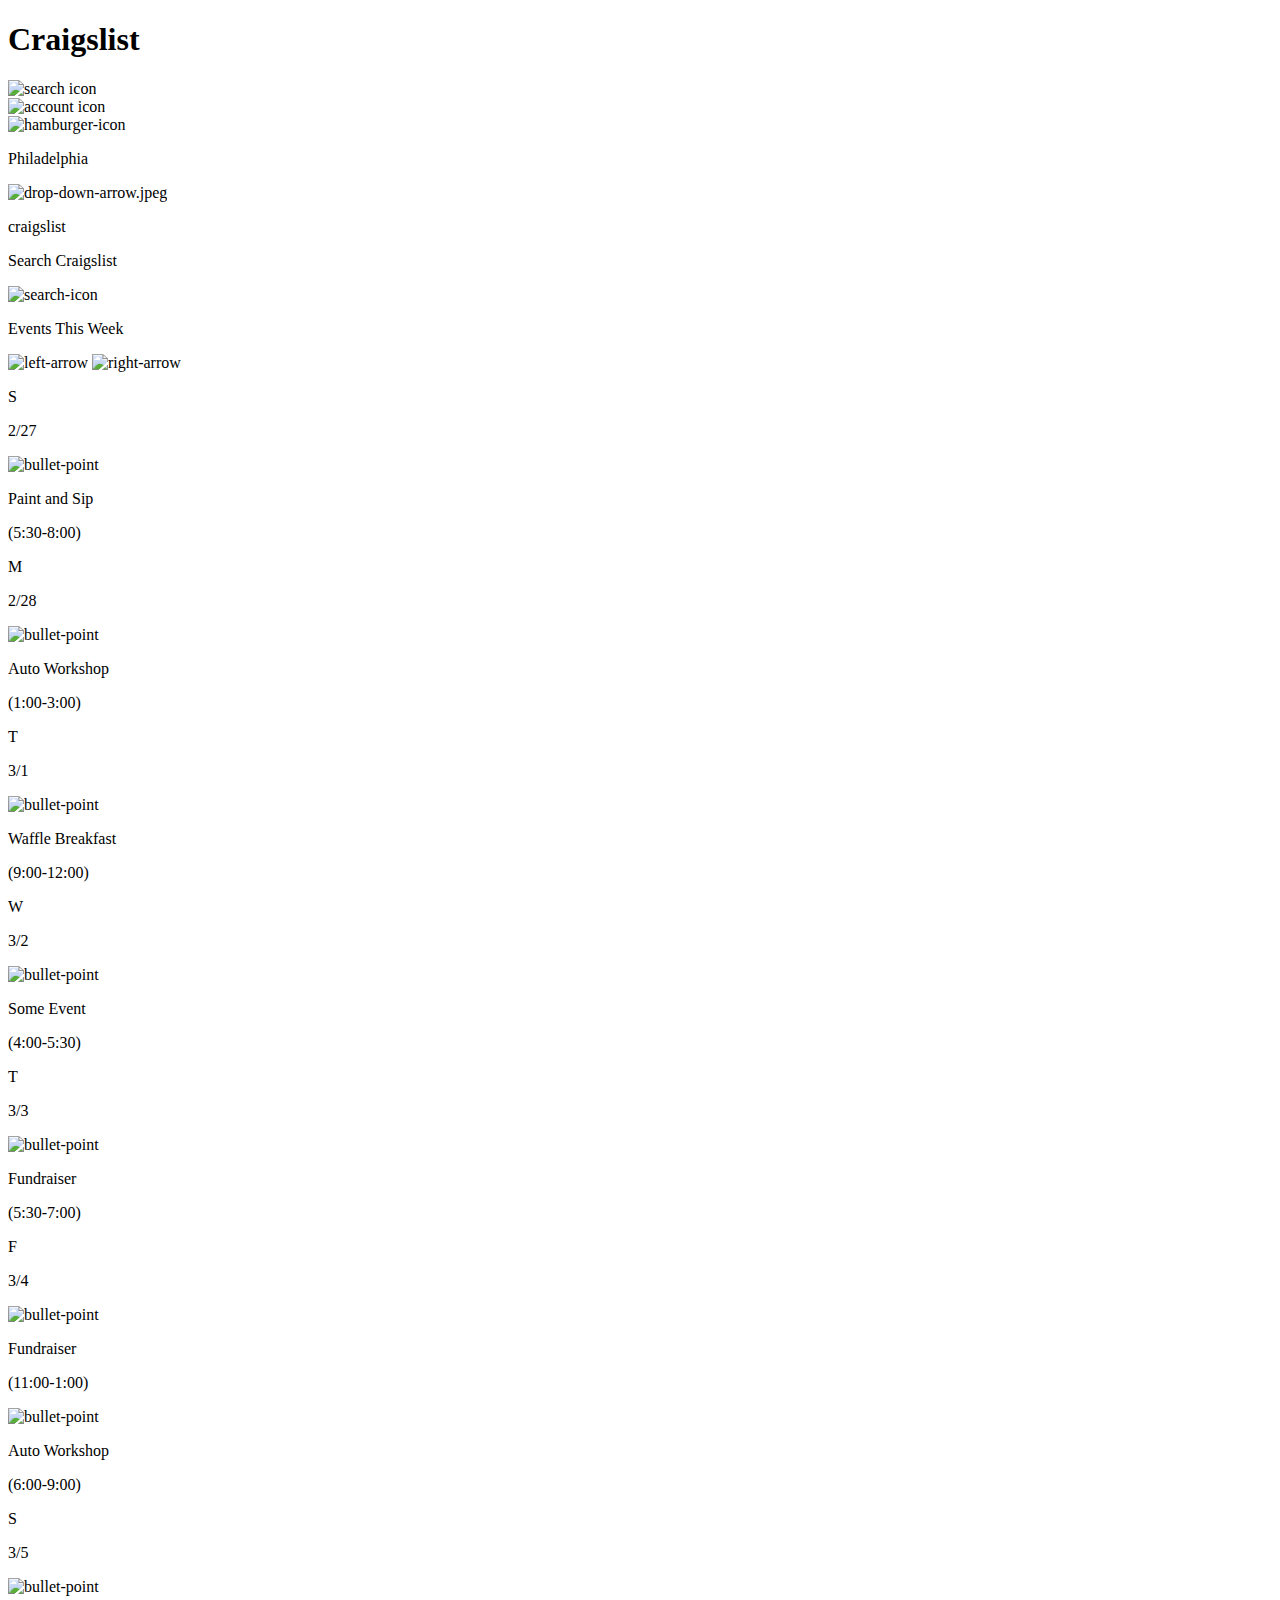
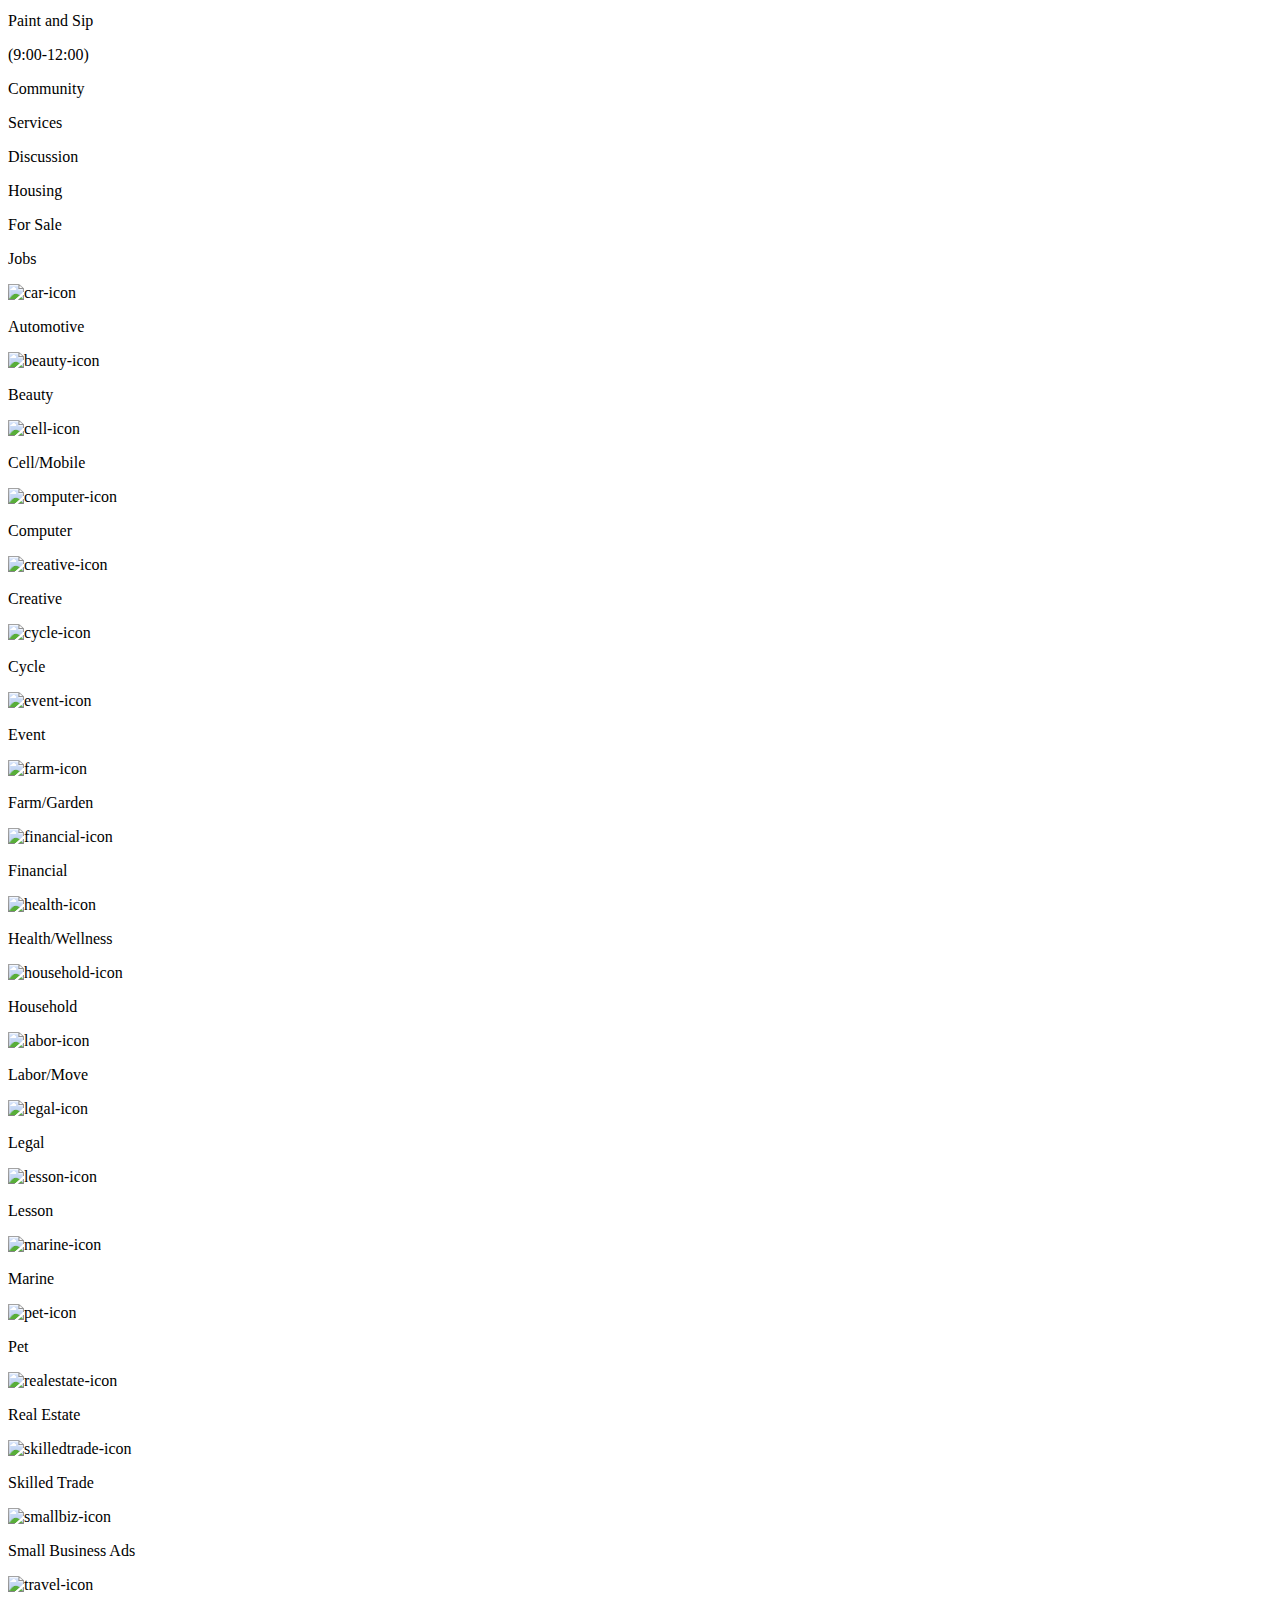
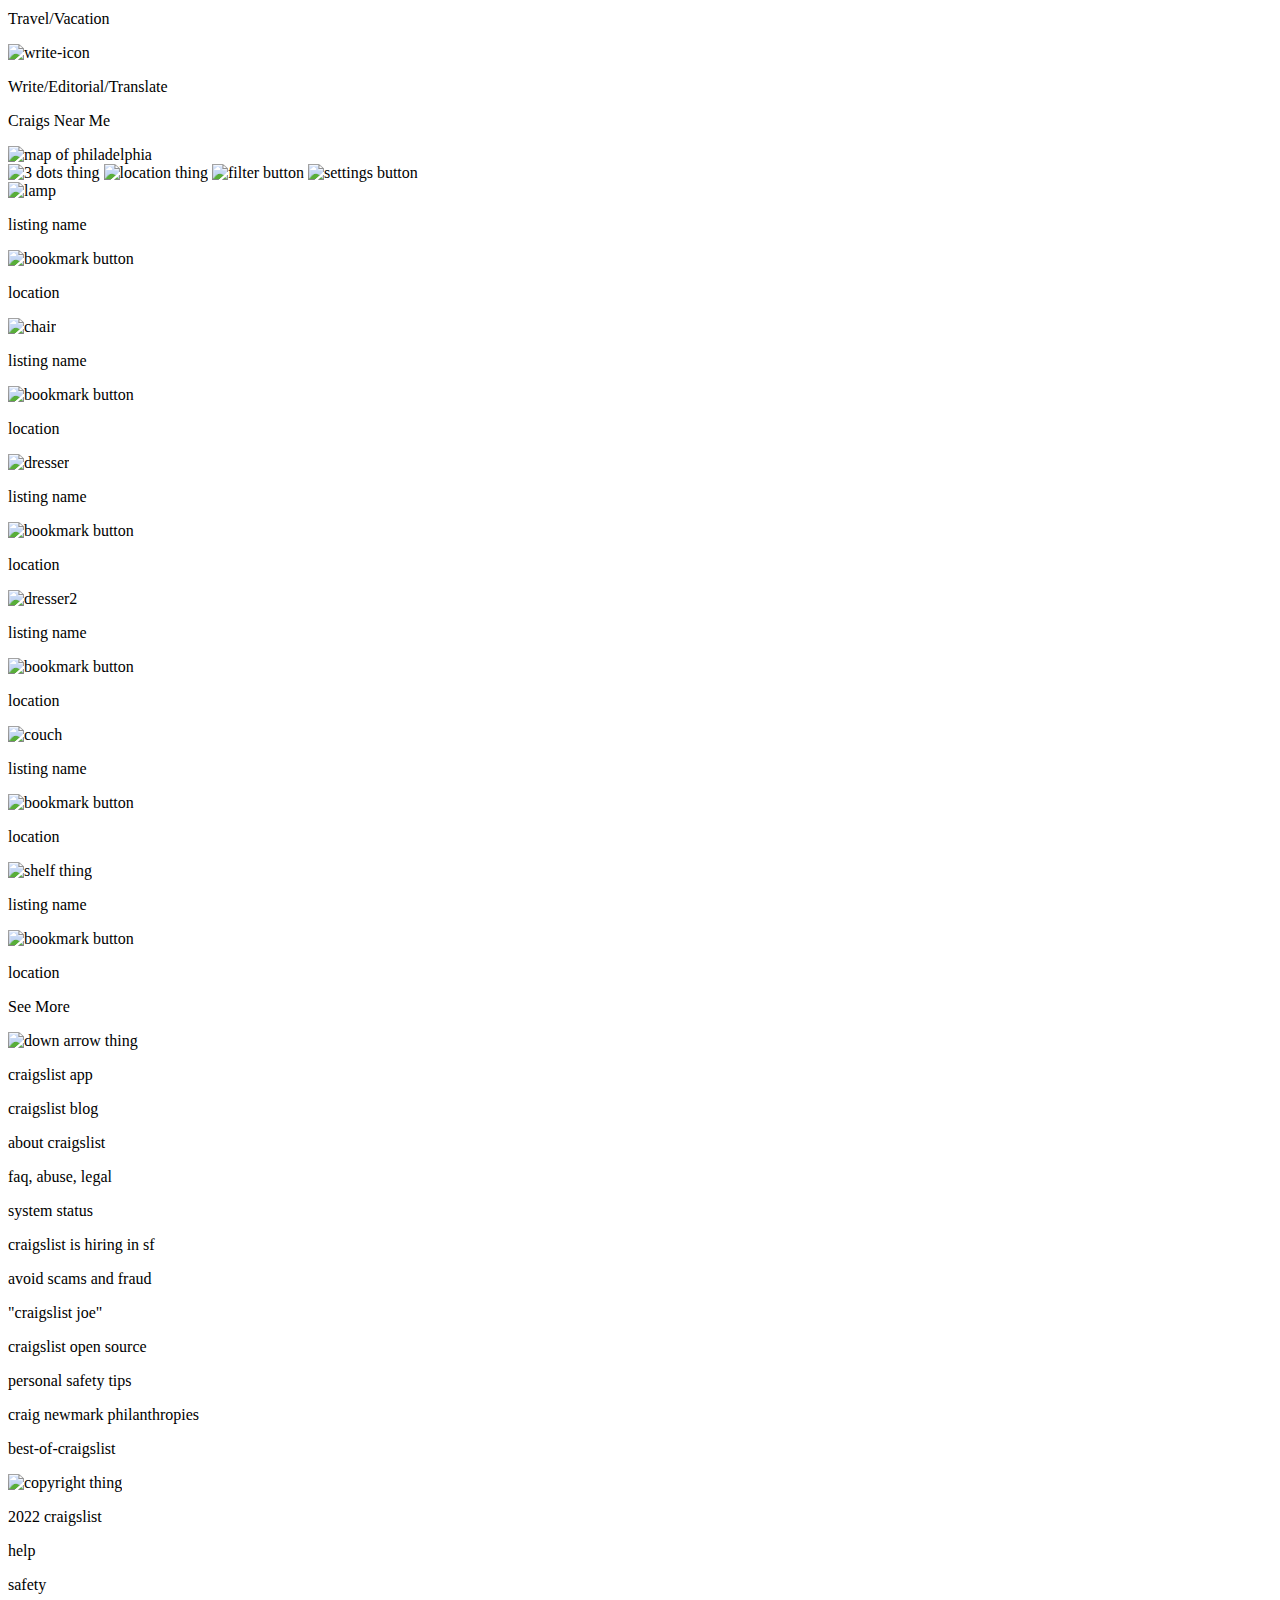
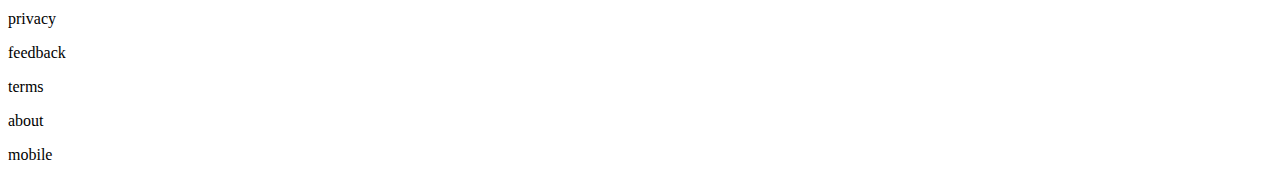
==== dev/index.html @ 3b4d0c48 "img additions" ====
<!doctype html>
<html lang="en">

  <head>
    <meta charset="UTF-8">
    <meta name="viewport" content="width=device-width, initial-scale=1.0">
    <meta http-equiv="X-UA-Compatible" content="ie=edge">
    <link rel="stylesheet" href="css/styles.css">
    <title>craigslist reskin</title>
  </head>

  <body>

    <div class="header/navbar">

      <div class="title">
        <h1>Craigslist</h1>
      </div>

      <div class="search-icon">
        <img src="img/search-icon.png" title="search icon">
      </div>

      <div class="account-icon">
        <img src="img/account-icon.png" title="account icon">
      </div>
      
      <div class="hamburger-icon">
        <img src="img/hamburger-icon.png" title="hamburger-icon">
      </div>
      

    </div>
    
    <div class="hero1">

      <div class="location">
        <p>Philadelphia</p>
        <img src="img/drop-down-arrow.png" title="drop-down-arrow.jpeg">
      </div>

      <div class="title">
        <p>craigslist</p>
      </div>

      <div class="search-bar">
        <p>Search Craigslist</p>
        <img src="img/search-icon.png" title="search-icon">
      </div>

    </div>

    <div class="calender">

      <div class="calender-title">
        <p>Events This Week</p>
        <img src="img/left-arrow.png" title="left-arrow">
        <img src="img/right-arrow.png" title="right-arrow">
      </div>

      <div class="actual-calender">

        <div class="sunday">
          <div class="day1">
            <p>S</p>
            <p>2/27</p>
          </div>
          <div class="paint">
            <img src="img/bullet-point.png" title="bullet-point">
            <p>Paint and Sip</p>
            <p>(5:30-8:00)</p>
          </div>
        </div>

        <div class="monday">
          <div class="day2">
            <p>M</p>
            <p>2/28</p>
          </div>
          <div class="auto">
            <img src="img/bullet-point.png" title="bullet-point">
            <p>Auto Workshop</p>
            <p>(1:00-3:00)</p>
          </div>
        </div>

        <div class="tuesday">
          <div class="day3">
            <p>T</p>
            <p>3/1</p>
          </div>
          <div class="waffle">
            <img src="img/bullet-point.png" title="bullet-point">
            <p>Waffle Breakfast</p>
            <p>(9:00-12:00)</p>
          </div>
        </div>

        <div class="wednesday">
          <div class="day4">
            <p>W</p>
            <p>3/2</p>
          </div>
          <div class="some">
            <img src="img/bullet-point.png" title="bullet-point">
            <p>Some Event</p>
            <p>(4:00-5:30)</p>
          </div>
        </div>

        <div class="thursday">
          <div class="day5">
            <p>T</p>
            <p>3/3</p>
          </div>
          <div class="fundraiser">
            <img src="img/bullet-point.png" title="bullet-point">
            <p>Fundraiser</p>
            <p>(5:30-7:00)</p>
          </div>
        </div>

        <div class="friday">
          <div class="day6">
            <p>F</p>
            <p>3/4</p>
          </div>
          <div class="fundraiser">
            <img src="img/bullet-point.png" title="bullet-point">
            <p>Fundraiser</p>
            <p>(11:00-1:00)</p>
          </div>
          <div class="auto">
            <img src="img/bullet-point.png" title="bullet-point">
            <p>Auto Workshop</p>
            <p>(6:00-9:00)</p>
          </div>
        </div>

        <div class="saturday">
          <div class="day7">
            <p>S</p>
            <p>3/5</p>
          </div>
          <div class="paint">
            <img src="img/bullet-point.png" title="bullet-point">
            <p>Paint and Sip</p>
            <p>(9:00-12:00)</p>
          </div>
        </div>

      </div>

      <div class="categories">

        <div class="heading">
          <div class="community">
            <p>Community</p>
          </div>
          <div class="services">
            <p>Services</p>
          </div>
          <div class="discussion">
            <p>Discussion</p>
          </div>
          <div class="housing">
            <p>Housing</p>
          </div>
          <div class="for-sale">
            <p>For Sale</p>
          </div>
          <div class="jobs">
            <p>Jobs</p>
          </div>
        </div>

        <div class="icons-r1">
          <div class="a1">
            <img src="img/car-icon.png" title="car-icon">
            <p>Automotive</p>
          </div>
          <div class="a2">
            <img src="img/beauty-icon.png" title="beauty-icon">
            <p>Beauty</p>
          </div>
          <div class="a3">
            <img src="img/cell-icon.png" title="cell-icon">
            <p>Cell/Mobile</p>
          </div>
          <div class="a4">
            <img src="img/computer-icon.png" title="computer-icon">
            <p>Computer</p>
          </div>
        </div>

        <div class="icons-r2">
          <div class="b1">
            <img src="img/creative-icon.png" title="creative-icon">
            <p>Creative</p>
          </div>
          <div class="b2">
            <img src="img/cycle-icon.png" title="cycle-icon">
            <p>Cycle</p>
          </div>
          <div class="b3">
            <img src="img/event-icon.png" title="event-icon">
            <p>Event</p>
          </div>
          <div class="b4">
            <img src="img/farm-icon.png" title="farm-icon">
            <p>Farm/Garden</p>
          </div>
        </div>

        <div class="icons-r3">
          <div class="c1">
            <img src="img/financial-icon.png" title="financial-icon">
            <p>Financial</p>
          </div>
          <div class="c2">
            <img src="img/health-icon.png" title="health-icon">
            <p>Health/Wellness</p>
          </div>
          <div class="c3">
            <img src="img/household-icon.png" title="household-icon">
            <p>Household</p>
          </div>
          <div class="c4">
            <img src="img/labor-icon.png" title="labor-icon">
            <p>Labor/Move</p>
          </div>
        </div>

        <div class="icons-r4">
          <div class="d1">
            <img src="img/legal-icon.png" title="legal-icon">
            <p>Legal</p>
          </div>
          <div class="d2">
            <img src="img/lesson-icon.png" title="lesson-icon">
            <p>Lesson</p>
          </div>
          <div class="d3">
            <img src="img/marine-icon.png" title="marine-icon">
            <p>Marine</p>
          </div>
          <div class="d4">
            <img src="img/pet-icon.png" title="pet-icon">
            <p>Pet</p>
          </div>
        </div>

        <div class="icons-r5">
          <div class="e1">
            <img src="img/realestate-icon.png" title="realestate-icon">
            <p>Real Estate</p>
          </div>
          <div class="e2">
            <img src="img/skilledtrade-icon.png" title="skilledtrade-icon">
            <p>Skilled Trade</p>
          </div>
          <div class="e3">
            <img src="img/smallbiz-icon.png" title="smallbiz-icon">
            <p>Small Business Ads</p>
          </div>
          <div class="e4">
            <img src="img/travel-icon.png" title="travel-icon">
            <p>Travel/Vacation</p>
          </div>
        </div>

        <div class="icons-r6">
          <div class="f1">
            <img src="img/write-icon.png" title="write-icon">
            <p>Write/Editorial/Translate</p>
          </div>
        </div>
  
      </div>

    </div>

    <div class="craigs">

      <div class="craig-header">
        <p>Craigs Near Me</p>
      </div>

      <div class="map">
        <div class="map-img">
          <img src="img/map.png" title="map of philadelphia">
        </div>
        <div class="map-buttons">
          <img src="img/3-dots.jpeg" title="3 dots thing">
          <img src="img/location-thing.jpeg" title="location thing">
          <img src="img/filter-button.jpeg" title="filter button">
          <img src="img/settings-button.jpeg" title="settings button">
        </div>
      </div>

      <div class="listings">

        <div class="lamp">
          <div class="lamp-image">
            <img src="img/lamp.png" title="lamp">
          </div>
          <div class="lamp-info">
            <p>listing name</p>
            <img src="img/bookmark.png" title="bookmark button">
            <p>location</p>
          </div>
        </div>

        <div class="chair">
          <div class="chair-image">
            <img src="img/chair.png" title="chair">
          </div>
          <div class="chair-info">
            <p>listing name</p>
            <img src="img/bookmark.png" title="bookmark button">
            <p>location</p>
          </div>
        </div>
        
        <div class="dresser">
          <div class="dresser-image">
            <img src="img/dresser.png" title="dresser">
          </div>
          <div class="dresser-info">
            <p>listing name</p>
            <img src="img/bookmark.png" title="bookmark button">
            <p>location</p>
          </div>
        </div>

        <div class="dresser2">
          <div class="dresser2-image">
            <img src="img/dresser2.png" title="dresser2">
          </div>
          <div class="dresser2-info">
            <p>listing name</p>
            <img src="img/bookmark.png" title="bookmark button">
            <p>location</p>
          </div>
        </div>

        <div class="couch">
          <div class="couch-image">
            <img src="img/couch.png" title="couch">
          </div>
          <div class="couch-info">
            <p>listing name</p>
            <img src="img/bookmark.png" title="bookmark button">
            <p>location</p>
          </div>
        </div>

        <div class="shelf-thing">
          <div class="shelf-image">
            <img src="img/shelf.png" title="shelf thing">
          </div>
          <div class="lamp-info">
            <p>listing name</p>
            <img src="img/bookmark.png" title="bookmark button">
            <p>location</p>
          </div>
        </div>
      </div>

      <div class="see-more-bundle">
        <div class="see-more">
          <p>See More</p>
        </div>
        <div class="down-arrow">
          <img src="img/down-arrow.png" title="down arrow thing">
        </div>
      </div>
        
    </div>

    <footer>

      <div class="blue-lines">
        <div class="blue-line">
          
        </div>
        <div class="darker-blue-line">

        </div>
      </div>

      <div class="footer-links">
        <div class="a1">
          <p>craigslist app</p>
        </div>
          
        <div class="a2">
          <p>craigslist blog</p>
        </div>
          
        <div class="a3">
          <p>about craigslist</p>
        </div>
          
        <div class="b1">
          <p>faq, abuse, legal</p>
        </div>
          
        <div class="b2">
          <p>system status</p>
        </div>
          
        <div class="b3">
          <p>craigslist is hiring in sf</p>
        </div>

        <div class="c1">
          <p>avoid scams and fraud</p>
        </div>

        <div class="c2">
          <p>"craigslist joe"</p>
        </div>

        <div class="c3">
          <p>craigslist open source</p>
        </div>

        <div class="d1">
          <p>personal safety tips</p>
        </div>

        <div class="d2">
          <p>craig newmark philanthropies</p>
        </div>

        <div class="d3">
          <p>best-of-craigslist</p>
        </div>
      </div>

      <div class="light-blue-line">

      </div>

      <div class="bottom-stuff">
        <div class="copyright thing">
          <div class="a">
            <img src="img/copyright.jpeg" title="copyright thing">
            <p>2022 craigslist</p>
            <p>help</p>
            <p>safety</p>
            <p>privacy</p>
          </div>
         
          <div class="b">
            <p>feedback</p>
            <p>terms</p>
            <p>about</p>
            <p>mobile</p>
          </div>
        </div>
      </div>

    </footer>

    <script src="js/scripts-min.js"></script>
  </body>
</html>
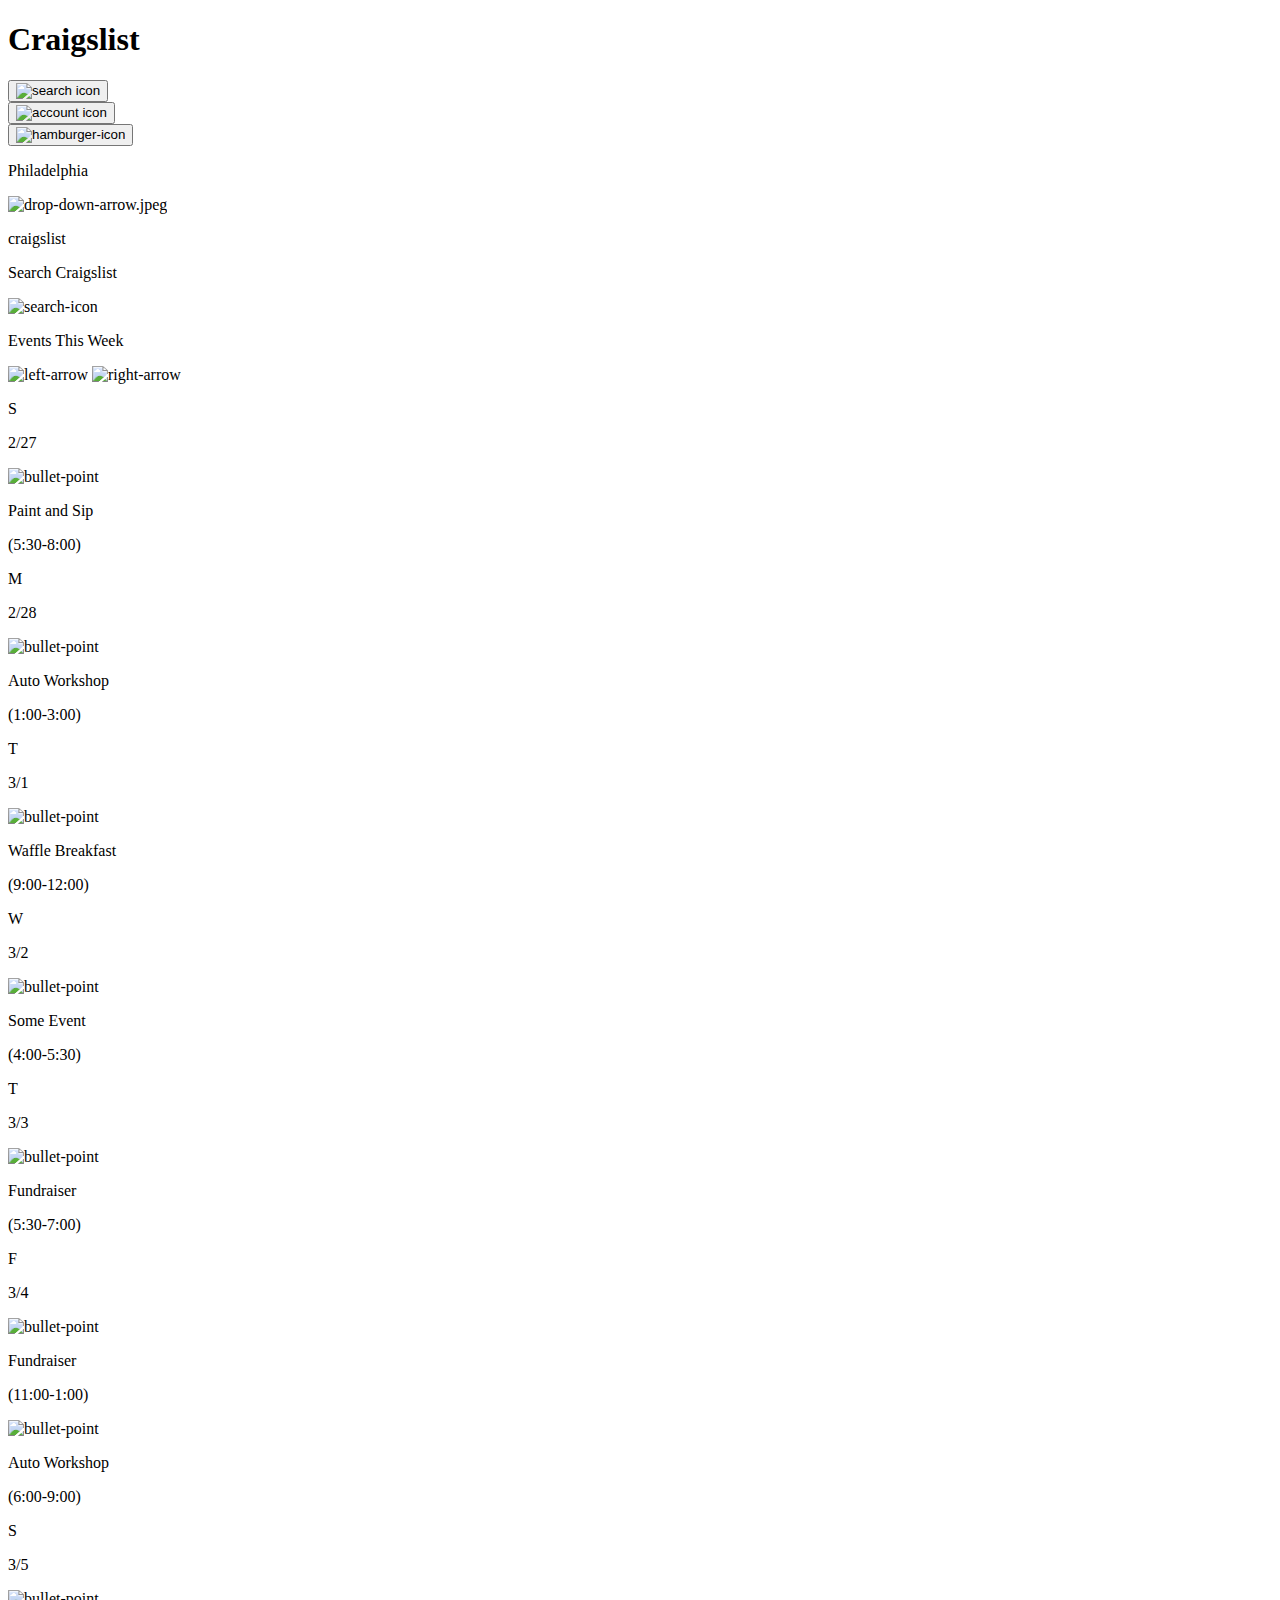
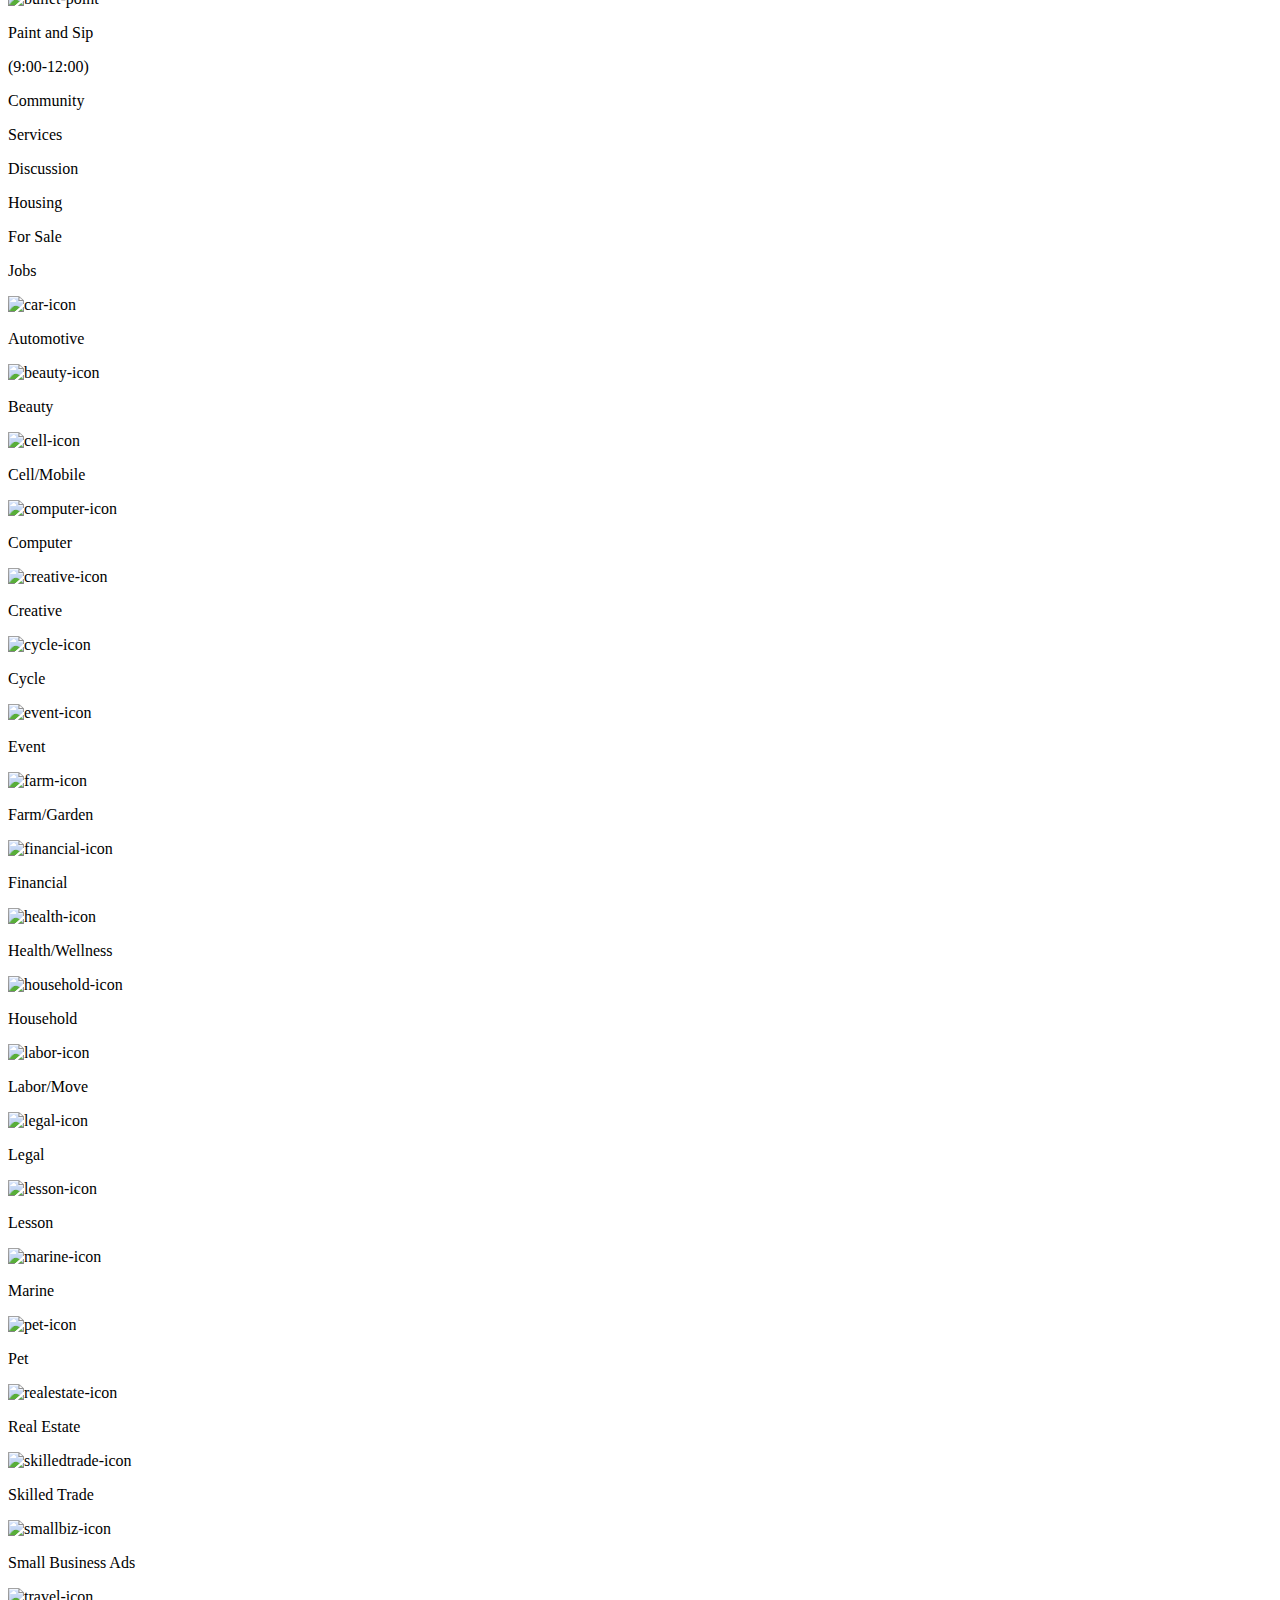
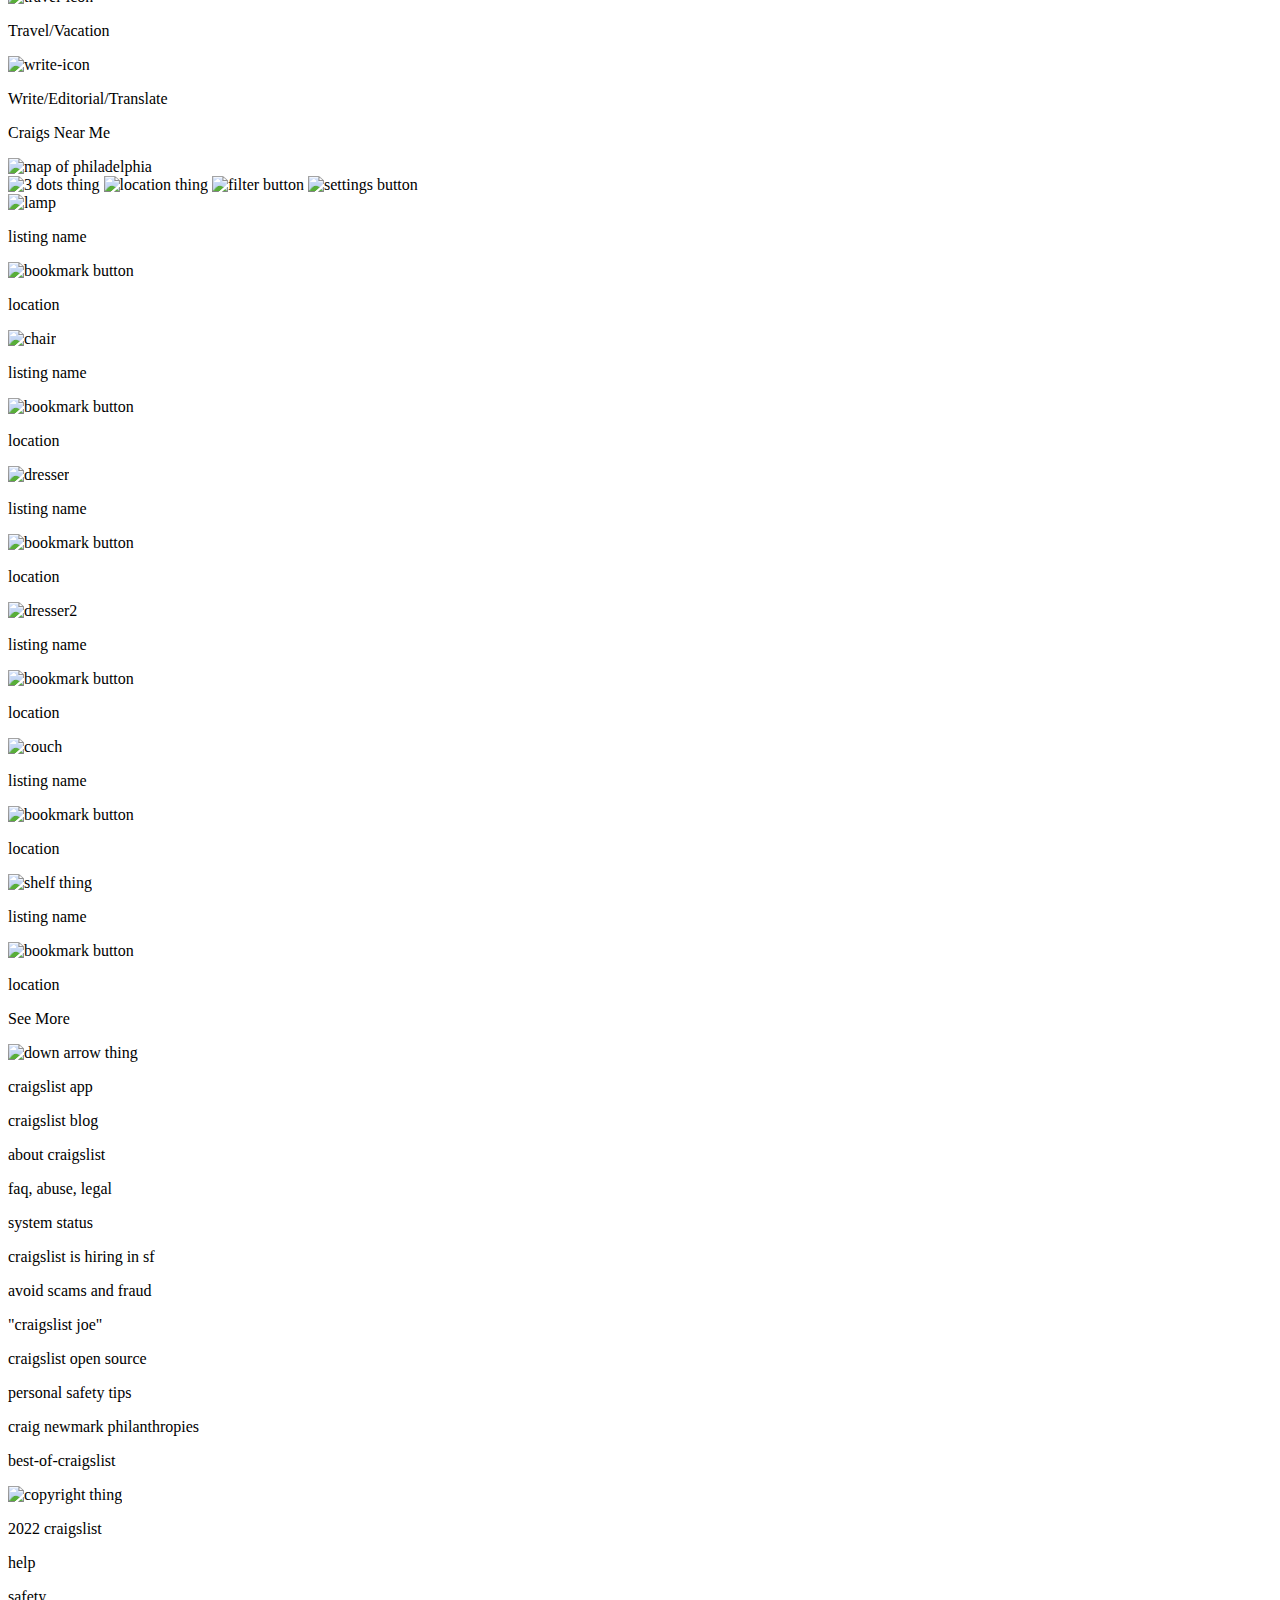
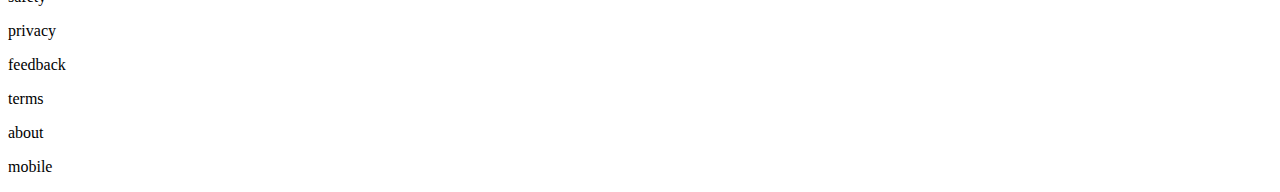
==== commit e3184679: "grid-start" ====
--- a/dev/index.html
+++ b/dev/index.html
@@ -5,38 +5,50 @@
     <meta charset="UTF-8">
     <meta name="viewport" content="width=device-width, initial-scale=1.0">
     <meta http-equiv="X-UA-Compatible" content="ie=edge">
+    <link rel="preconnect" href="https://fonts.googleapis.com"> 
+    <link rel="preconnect" href="https://fonts.gstatic.com" crossorigin> 
+    <link href="https://fonts.googleapis.com/css2?family=Tinos:ital,wght@0,400;0,700;1,400;1,700&display=swap" rel="stylesheet">
     <link rel="stylesheet" href="css/styles.css">
     <title>craigslist reskin</title>
   </head>
 
   <body>
 
-    <div class="header/navbar">
-
-      <div class="title">
+    <div id="header-navbar">
+
+      <div id="title">
         <h1>Craigslist</h1>
       </div>
 
-      <div class="search-icon">
-        <img src="img/search-icon.png" title="search icon">
-      </div>
-
-      <div class="account-icon">
-        <img src="img/account-icon.png" title="account icon">
-      </div>
-      
-      <div class="hamburger-icon">
-        <img src="img/hamburger-icon.png" title="hamburger-icon">
-      </div>
-      
+      <div class="header-buttons">
+        <div class="search">
+          <button class="seabutton">
+            <img src="img/search-icon.png" title="search icon">
+          </button>
+        </div>
+
+        <div class="account">
+          <button class="accbutton">
+            <img src="img/account-icon.png" title="account icon">
+          </button>
+        </div>
+        
+        <div class="hamburger">
+          <button class="hambutton">
+            <img src="img/hamburger-icon.png" title="hamburger-icon">
+          </button>
+        </div>
+      </div>
 
     </div>
-    
-    <div class="hero1">
-
-      <div class="location">
-        <p>Philadelphia</p>
-        <img src="img/drop-down-arrow.png" title="drop-down-arrow.jpeg">
+
+    <div id="hero1">
+
+      <div id="locations-dropdown">
+        <div class="location">
+          <p>Philadelphia</p>
+          <img src="img/drop-down-arrow.png" title="drop-down-arrow.jpeg">
+        </div>
       </div>
 
       <div class="title">
@@ -44,8 +56,10 @@
       </div>
 
       <div class="search-bar">
-        <p>Search Craigslist</p>
-        <img src="img/search-icon.png" title="search-icon">
+        <div class="search">
+          <p>Search Craigslist</p>
+          <img src="img/search-icon.png" title="search-icon">
+        </div>
       </div>
 
     </div>
@@ -151,135 +165,135 @@
 
       </div>
 
-      <div class="categories">
-
-        <div class="heading">
-          <div class="community">
-            <p>Community</p>
-          </div>
-          <div class="services">
-            <p>Services</p>
-          </div>
-          <div class="discussion">
-            <p>Discussion</p>
-          </div>
-          <div class="housing">
-            <p>Housing</p>
-          </div>
-          <div class="for-sale">
-            <p>For Sale</p>
-          </div>
-          <div class="jobs">
-            <p>Jobs</p>
-          </div>
-        </div>
-
-        <div class="icons-r1">
-          <div class="a1">
-            <img src="img/car-icon.png" title="car-icon">
-            <p>Automotive</p>
-          </div>
-          <div class="a2">
-            <img src="img/beauty-icon.png" title="beauty-icon">
-            <p>Beauty</p>
-          </div>
-          <div class="a3">
-            <img src="img/cell-icon.png" title="cell-icon">
-            <p>Cell/Mobile</p>
-          </div>
-          <div class="a4">
-            <img src="img/computer-icon.png" title="computer-icon">
-            <p>Computer</p>
-          </div>
-        </div>
-
-        <div class="icons-r2">
-          <div class="b1">
-            <img src="img/creative-icon.png" title="creative-icon">
-            <p>Creative</p>
-          </div>
-          <div class="b2">
-            <img src="img/cycle-icon.png" title="cycle-icon">
-            <p>Cycle</p>
-          </div>
-          <div class="b3">
-            <img src="img/event-icon.png" title="event-icon">
-            <p>Event</p>
-          </div>
-          <div class="b4">
-            <img src="img/farm-icon.png" title="farm-icon">
-            <p>Farm/Garden</p>
-          </div>
-        </div>
-
-        <div class="icons-r3">
-          <div class="c1">
-            <img src="img/financial-icon.png" title="financial-icon">
-            <p>Financial</p>
-          </div>
-          <div class="c2">
-            <img src="img/health-icon.png" title="health-icon">
-            <p>Health/Wellness</p>
-          </div>
-          <div class="c3">
-            <img src="img/household-icon.png" title="household-icon">
-            <p>Household</p>
-          </div>
-          <div class="c4">
-            <img src="img/labor-icon.png" title="labor-icon">
-            <p>Labor/Move</p>
-          </div>
-        </div>
-
-        <div class="icons-r4">
-          <div class="d1">
-            <img src="img/legal-icon.png" title="legal-icon">
-            <p>Legal</p>
-          </div>
-          <div class="d2">
-            <img src="img/lesson-icon.png" title="lesson-icon">
-            <p>Lesson</p>
-          </div>
-          <div class="d3">
-            <img src="img/marine-icon.png" title="marine-icon">
-            <p>Marine</p>
-          </div>
-          <div class="d4">
-            <img src="img/pet-icon.png" title="pet-icon">
-            <p>Pet</p>
-          </div>
-        </div>
-
-        <div class="icons-r5">
-          <div class="e1">
-            <img src="img/realestate-icon.png" title="realestate-icon">
-            <p>Real Estate</p>
-          </div>
-          <div class="e2">
-            <img src="img/skilledtrade-icon.png" title="skilledtrade-icon">
-            <p>Skilled Trade</p>
-          </div>
-          <div class="e3">
-            <img src="img/smallbiz-icon.png" title="smallbiz-icon">
-            <p>Small Business Ads</p>
-          </div>
-          <div class="e4">
-            <img src="img/travel-icon.png" title="travel-icon">
-            <p>Travel/Vacation</p>
-          </div>
-        </div>
-
-        <div class="icons-r6">
-          <div class="f1">
-            <img src="img/write-icon.png" title="write-icon">
-            <p>Write/Editorial/Translate</p>
-          </div>
-        </div>
+    </div>
+    
+    <div class="categories">
+
+      <div class="heading">
+        <div class="community">
+          <p>Community</p>
+        </div>
+        <div class="services">
+          <p>Services</p>
+        </div>
+        <div class="discussion">
+          <p>Discussion</p>
+        </div>
+        <div class="housing">
+          <p>Housing</p>
+        </div>
+        <div class="for-sale">
+          <p>For Sale</p>
+        </div>
+        <div class="jobs">
+          <p>Jobs</p>
+        </div>
+      </div>
+
+      <div class="icons-r1">
+        <div class="a1">
+          <img src="img/car-icon.png" title="car-icon">
+          <p>Automotive</p>
+        </div>
+        <div class="a2">
+          <img src="img/beauty-icon.png" title="beauty-icon">
+          <p>Beauty</p>
+        </div>
+        <div class="a3">
+          <img src="img/cell-icon.png" title="cell-icon">
+          <p>Cell/Mobile</p>
+        </div>
+        <div class="a4">
+          <img src="img/computer-icon.png" title="computer-icon">
+          <p>Computer</p>
+        </div>
+      </div>
+
+      <div class="icons-r2">
+        <div class="b1">
+          <img src="img/creative-icon.png" title="creative-icon">
+          <p>Creative</p>
+        </div>
+        <div class="b2">
+          <img src="img/cycle-icon.png" title="cycle-icon">
+          <p>Cycle</p>
+        </div>
+        <div class="b3">
+          <img src="img/event-icon.png" title="event-icon">
+          <p>Event</p>
+        </div>
+        <div class="b4">
+          <img src="img/farm-icon.png" title="farm-icon">
+          <p>Farm/Garden</p>
+        </div>
+      </div>
+
+      <div class="icons-r3">
+        <div class="c1">
+          <img src="img/financial-icon.png" title="financial-icon">
+          <p>Financial</p>
+        </div>
+        <div class="c2">
+          <img src="img/health-icon.png" title="health-icon">
+          <p>Health/Wellness</p>
+        </div>
+        <div class="c3">
+          <img src="img/household-icon.png" title="household-icon">
+          <p>Household</p>
+        </div>
+        <div class="c4">
+          <img src="img/labor-icon.png" title="labor-icon">
+          <p>Labor/Move</p>
+        </div>
+      </div>
+
+      <div class="icons-r4">
+        <div class="d1">
+          <img src="img/legal-icon.png" title="legal-icon">
+          <p>Legal</p>
+        </div>
+        <div class="d2">
+          <img src="img/lesson-icon.png" title="lesson-icon">
+          <p>Lesson</p>
+        </div>
+        <div class="d3">
+          <img src="img/marine-icon.png" title="marine-icon">
+          <p>Marine</p>
+        </div>
+        <div class="d4">
+          <img src="img/pet-icon.png" title="pet-icon">
+          <p>Pet</p>
+        </div>
+      </div>
+
+      <div class="icons-r5">
+        <div class="e1">
+          <img src="img/realestate-icon.png" title="realestate-icon">
+          <p>Real Estate</p>
+        </div>
+        <div class="e2">
+          <img src="img/skilledtrade-icon.png" title="skilledtrade-icon">
+          <p>Skilled Trade</p>
+        </div>
+        <div class="e3">
+          <img src="img/smallbiz-icon.png" title="smallbiz-icon">
+          <p>Small Business Ads</p>
+        </div>
+        <div class="e4">
+          <img src="img/travel-icon.png" title="travel-icon">
+          <p>Travel/Vacation</p>
+        </div>
+      </div>
+
+      <div class="icons-r6">
+        <div class="f1">
+          <img src="img/write-icon.png" title="write-icon">
+          <p>Write/Editorial/Translate</p>
+        </div>
+      </div>
+
+    </div>
   
-      </div>
-
-    </div>
-
     <div class="craigs">
 
       <div class="craig-header">
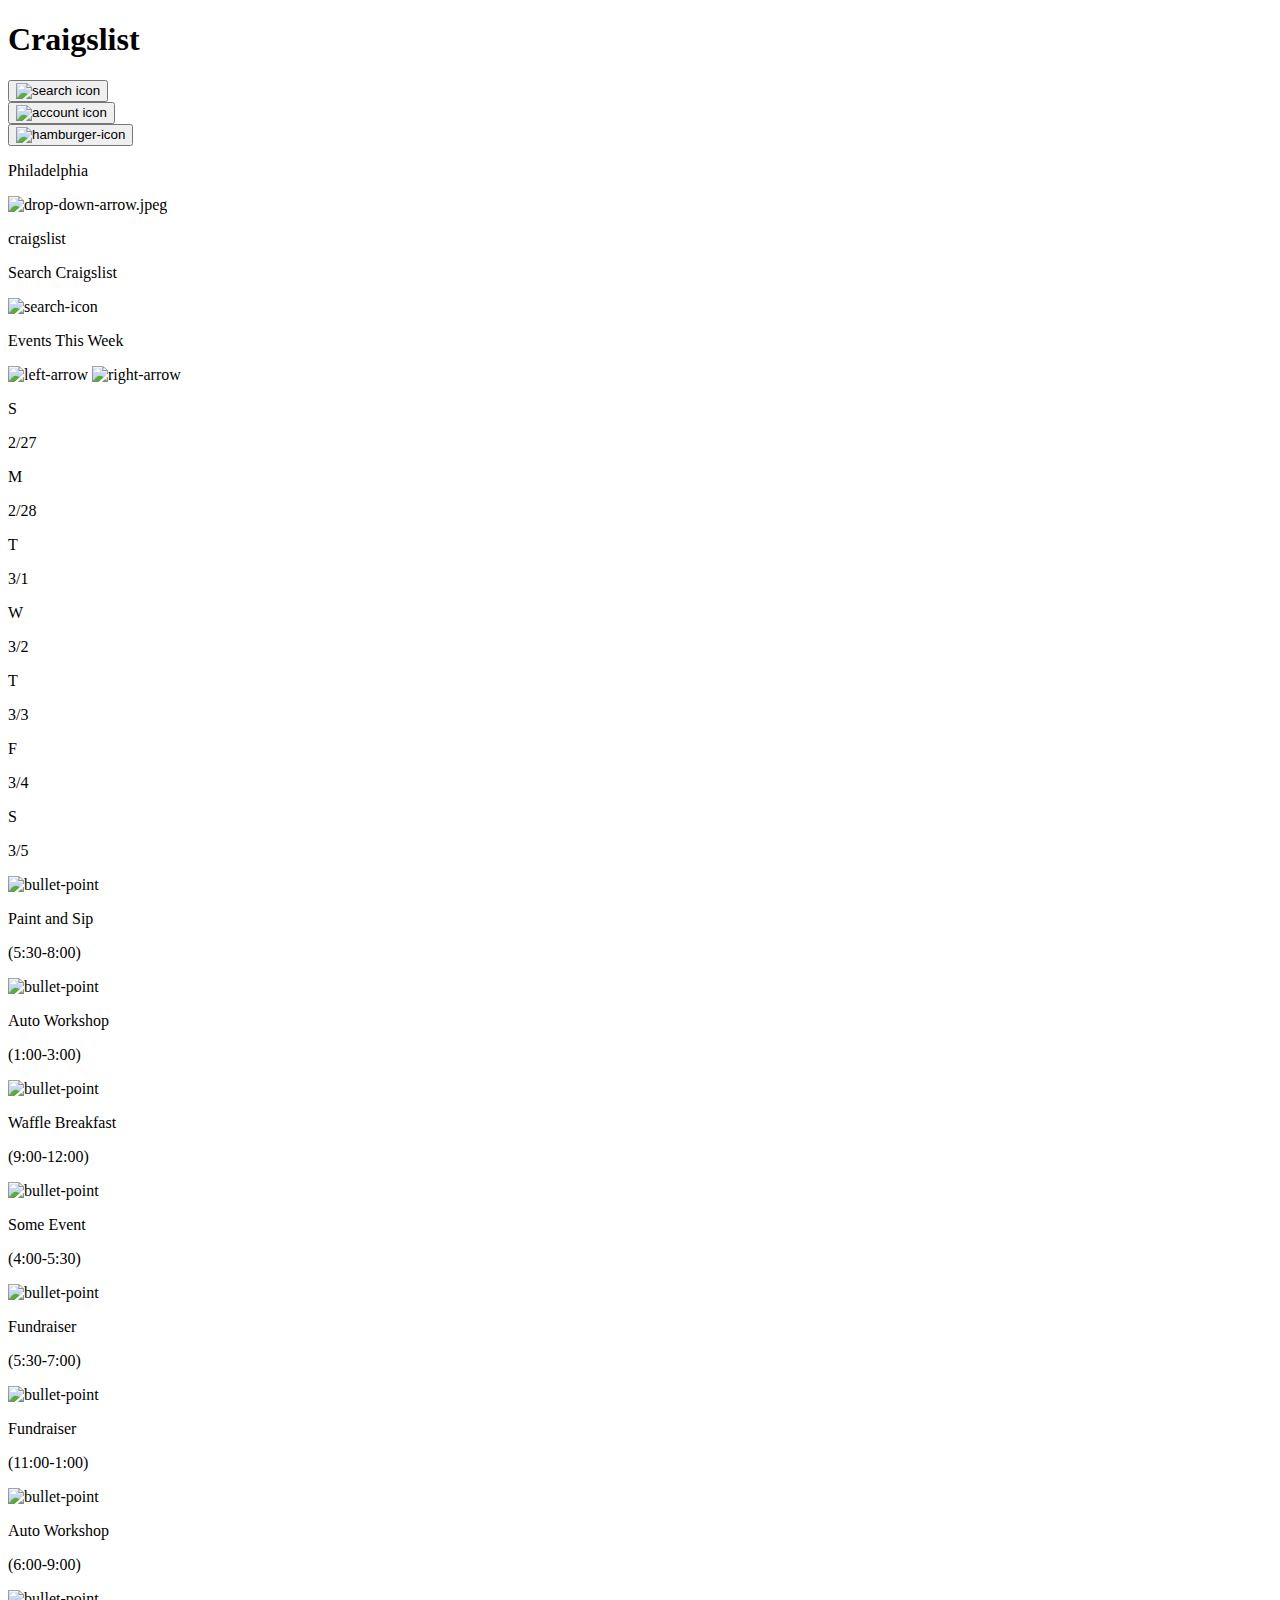
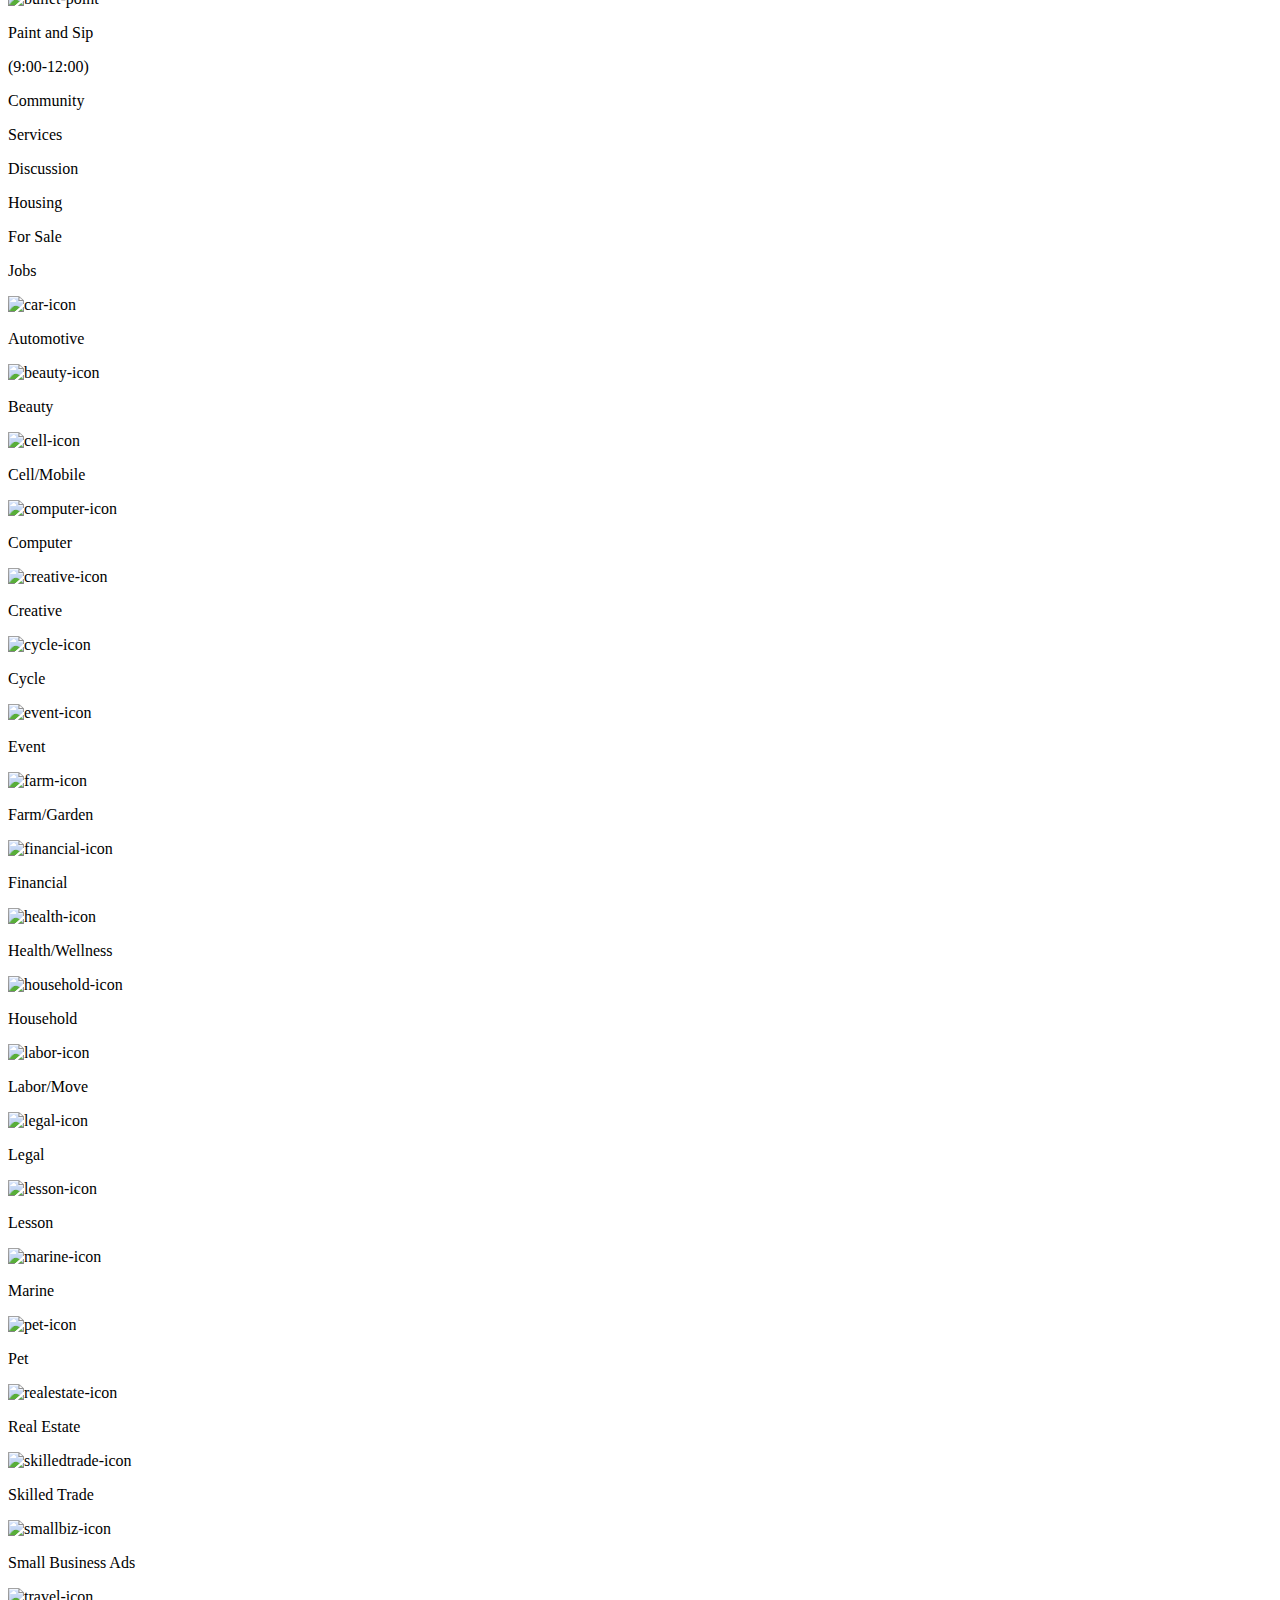
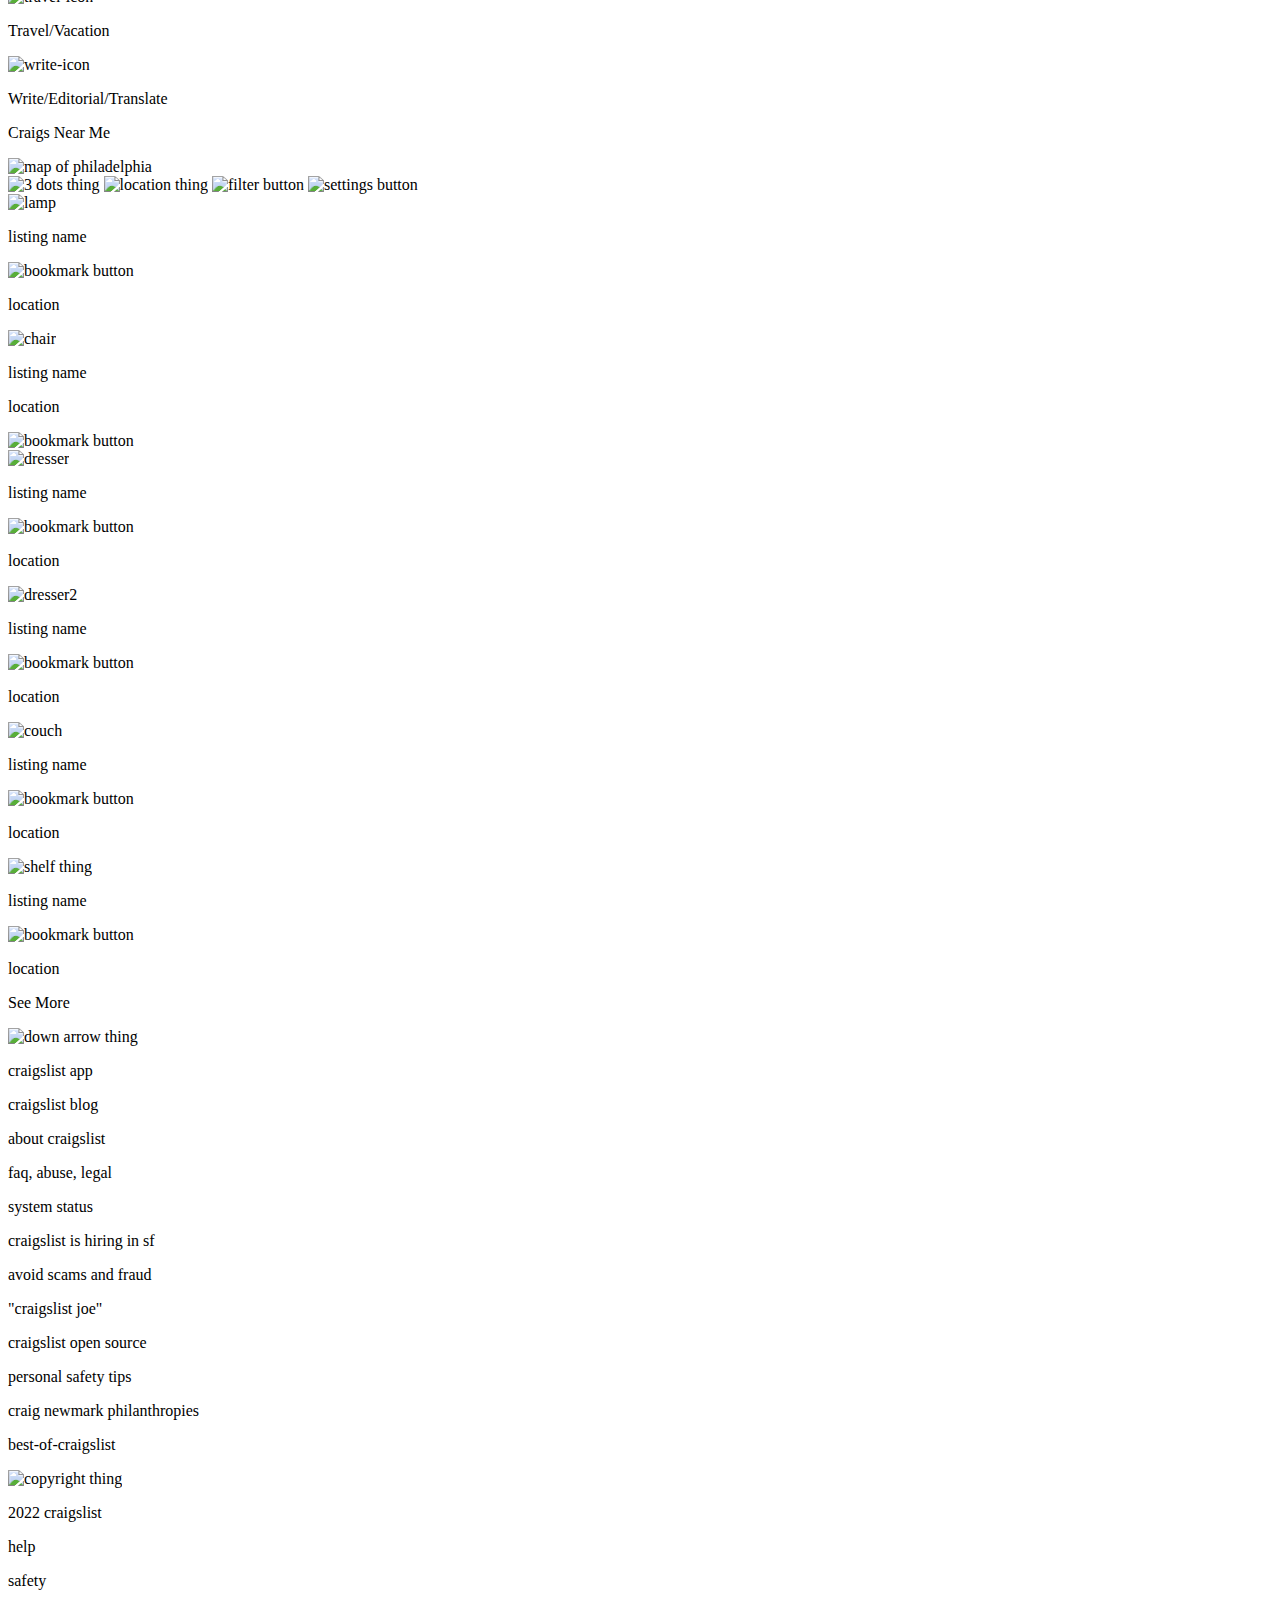
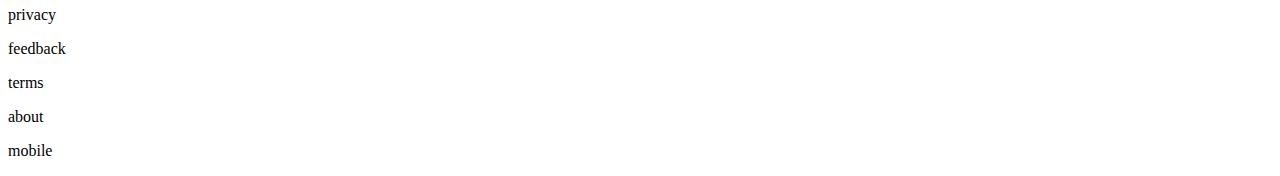
==== commit f297ed9c: "grid updates 5/22" ====
--- a/dev/index.html
+++ b/dev/index.html
@@ -64,255 +64,285 @@
 
     </div>
 
-    <div class="calender">
-
-      <div class="calender-title">
-        <p>Events This Week</p>
+    <div id="calender">
+
+      <div id="calender-title">
+        <p class="calender-header">Events This Week</p>
         <img src="img/left-arrow.png" title="left-arrow">
         <img src="img/right-arrow.png" title="right-arrow">
       </div>
 
-      <div class="actual-calender">
-
-        <div class="sunday">
-          <div class="day1">
+      <div id="actual-calender">
+
+        <div id="calender-days">
+
+          <div class="r1">
             <p>S</p>
             <p>2/27</p>
           </div>
-          <div class="paint">
-            <img src="img/bullet-point.png" title="bullet-point">
-            <p>Paint and Sip</p>
-            <p>(5:30-8:00)</p>
-          </div>
-        </div>
-
-        <div class="monday">
-          <div class="day2">
+  
+          <div class="r2">
             <p>M</p>
             <p>2/28</p>
           </div>
-          <div class="auto">
-            <img src="img/bullet-point.png" title="bullet-point">
-            <p>Auto Workshop</p>
-            <p>(1:00-3:00)</p>
-          </div>
-        </div>
-
-        <div class="tuesday">
-          <div class="day3">
+  
+          <div class="r3">
             <p>T</p>
             <p>3/1</p>
           </div>
-          <div class="waffle">
-            <img src="img/bullet-point.png" title="bullet-point">
-            <p>Waffle Breakfast</p>
-            <p>(9:00-12:00)</p>
-          </div>
-        </div>
-
-        <div class="wednesday">
-          <div class="day4">
+  
+          <div class="r4">
             <p>W</p>
             <p>3/2</p>
           </div>
-          <div class="some">
-            <img src="img/bullet-point.png" title="bullet-point">
-            <p>Some Event</p>
-            <p>(4:00-5:30)</p>
-          </div>
-        </div>
-
-        <div class="thursday">
-          <div class="day5">
+  
+          <div class="r5">
             <p>T</p>
             <p>3/3</p>
           </div>
-          <div class="fundraiser">
-            <img src="img/bullet-point.png" title="bullet-point">
-            <p>Fundraiser</p>
-            <p>(5:30-7:00)</p>
-          </div>
-        </div>
-
-        <div class="friday">
-          <div class="day6">
+  
+          <div class="r6">
             <p>F</p>
             <p>3/4</p>
           </div>
-          <div class="fundraiser">
-            <img src="img/bullet-point.png" title="bullet-point">
-            <p>Fundraiser</p>
-            <p>(11:00-1:00)</p>
-          </div>
-          <div class="auto">
-            <img src="img/bullet-point.png" title="bullet-point">
-            <p>Auto Workshop</p>
-            <p>(6:00-9:00)</p>
-          </div>
-        </div>
-
-        <div class="saturday">
-          <div class="day7">
+  
+          <div class="r7">
             <p>S</p>
             <p>3/5</p>
           </div>
-          <div class="paint">
-            <img src="img/bullet-point.png" title="bullet-point">
-            <p>Paint and Sip</p>
-            <p>(9:00-12:00)</p>
-          </div>
+  
+        </div>
+
+        <div id="calender-events">
+
+          <div id="events">
+            <div class="1a">
+              <div class="paint">
+                <img src="img/bullet-point.png" title="bullet-point">
+                <p>Paint and Sip</p>
+                <p>(5:30-8:00)</p>
+              </div>
+            </div>
+    
+            <div class="2a">
+    
+              <div class="auto">
+                <img src="img/bullet-point.png" title="bullet-point">
+                <p>Auto Workshop</p>
+                <p>(1:00-3:00)</p>
+              </div>
+            </div>
+    
+            <div class="3a">
+    
+              <div class="waffle">
+                <img src="img/bullet-point.png" title="bullet-point">
+                <p>Waffle Breakfast</p>
+                <p>(9:00-12:00)</p>
+              </div>
+            </div>
+    
+            <div class="4a">
+    
+              <div class="some">
+                <img src="img/bullet-point.png" title="bullet-point">
+                <p>Some Event</p>
+                <p>(4:00-5:30)</p>
+              </div>
+            </div>
+  
+            <div class="5a">
+  
+              <div class="fundraiser">
+                <img src="img/bullet-point.png" title="bullet-point">
+                <p>Fundraiser</p>
+                <p>(5:30-7:00)</p>
+              </div>
+            </div>
+    
+            <div class="6a">
+    
+              <div class="fundraiser">
+                <img src="img/bullet-point.png" title="bullet-point">
+                <p>Fundraiser</p>
+                <p>(11:00-1:00)</p>
+              </div>
+              <div class="auto">
+                <img src="img/bullet-point.png" title="bullet-point">
+                <p>Auto Workshop</p>
+                <p>(6:00-9:00)</p>
+              </div>
+            </div>
+    
+            <div class="7a">
+    
+              <div class="paint">
+                <img src="img/bullet-point.png" title="bullet-point">
+                <p>Paint and Sip</p>
+                <p>(9:00-12:00)</p>
+              </div>
+            </div>
+          </div>
+  
         </div>
 
       </div>
 
     </div>
     
-    <div class="categories">
-
-      <div class="heading">
-        <div class="community">
-          <p>Community</p>
-        </div>
-        <div class="services">
-          <p>Services</p>
-        </div>
-        <div class="discussion">
-          <p>Discussion</p>
-        </div>
-        <div class="housing">
-          <p>Housing</p>
-        </div>
-        <div class="for-sale">
-          <p>For Sale</p>
-        </div>
-        <div class="jobs">
-          <p>Jobs</p>
-        </div>
-      </div>
-
-      <div class="icons-r1">
-        <div class="a1">
-          <img src="img/car-icon.png" title="car-icon">
-          <p>Automotive</p>
-        </div>
-        <div class="a2">
-          <img src="img/beauty-icon.png" title="beauty-icon">
-          <p>Beauty</p>
-        </div>
-        <div class="a3">
-          <img src="img/cell-icon.png" title="cell-icon">
-          <p>Cell/Mobile</p>
-        </div>
-        <div class="a4">
-          <img src="img/computer-icon.png" title="computer-icon">
-          <p>Computer</p>
-        </div>
-      </div>
-
-      <div class="icons-r2">
-        <div class="b1">
-          <img src="img/creative-icon.png" title="creative-icon">
-          <p>Creative</p>
-        </div>
-        <div class="b2">
-          <img src="img/cycle-icon.png" title="cycle-icon">
-          <p>Cycle</p>
-        </div>
-        <div class="b3">
-          <img src="img/event-icon.png" title="event-icon">
-          <p>Event</p>
-        </div>
-        <div class="b4">
-          <img src="img/farm-icon.png" title="farm-icon">
-          <p>Farm/Garden</p>
-        </div>
-      </div>
-
-      <div class="icons-r3">
-        <div class="c1">
-          <img src="img/financial-icon.png" title="financial-icon">
-          <p>Financial</p>
-        </div>
-        <div class="c2">
-          <img src="img/health-icon.png" title="health-icon">
-          <p>Health/Wellness</p>
-        </div>
-        <div class="c3">
-          <img src="img/household-icon.png" title="household-icon">
-          <p>Household</p>
-        </div>
-        <div class="c4">
-          <img src="img/labor-icon.png" title="labor-icon">
-          <p>Labor/Move</p>
-        </div>
-      </div>
-
-      <div class="icons-r4">
-        <div class="d1">
-          <img src="img/legal-icon.png" title="legal-icon">
-          <p>Legal</p>
-        </div>
-        <div class="d2">
-          <img src="img/lesson-icon.png" title="lesson-icon">
-          <p>Lesson</p>
-        </div>
-        <div class="d3">
-          <img src="img/marine-icon.png" title="marine-icon">
-          <p>Marine</p>
-        </div>
-        <div class="d4">
-          <img src="img/pet-icon.png" title="pet-icon">
-          <p>Pet</p>
-        </div>
-      </div>
-
-      <div class="icons-r5">
-        <div class="e1">
-          <img src="img/realestate-icon.png" title="realestate-icon">
-          <p>Real Estate</p>
-        </div>
-        <div class="e2">
-          <img src="img/skilledtrade-icon.png" title="skilledtrade-icon">
-          <p>Skilled Trade</p>
-        </div>
-        <div class="e3">
-          <img src="img/smallbiz-icon.png" title="smallbiz-icon">
-          <p>Small Business Ads</p>
-        </div>
-        <div class="e4">
-          <img src="img/travel-icon.png" title="travel-icon">
-          <p>Travel/Vacation</p>
-        </div>
-      </div>
-
-      <div class="icons-r6">
-        <div class="f1">
-          <img src="img/write-icon.png" title="write-icon">
-          <p>Write/Editorial/Translate</p>
-        </div>
-      </div>
-
+    <div id="categories">
+
+      <div id="heading">
+        <div id="heading2">
+          <div class="community">
+            <p>Community</p>
+          </div>
+          <div class="services">
+            <p>Services</p>
+          </div>
+          <div class="discussion">
+            <p>Discussion</p>
+          </div>
+          <div class="housing">
+            <p>Housing</p>
+          </div>
+          <div class="for-sale">
+            <p>For Sale</p>
+          </div>
+          <div class="jobs">
+            <p>Jobs</p>
+          </div>
+        </div>
+      </div>
+
+      <div id="categories-icons">
+
+        <div id="icons-r1">
+          <div class="a1">
+            <img src="img/car-icon.png" title="car-icon">
+            <p>Automotive</p>
+          </div>
+          <div class="a2">
+            <img src="img/beauty-icon.png" title="beauty-icon">
+            <p>Beauty</p>
+          </div>
+          <div class="a3">
+            <img src="img/cell-icon.png" title="cell-icon">
+            <p>Cell/Mobile</p>
+          </div>
+          <div class="a4">
+            <img src="img/computer-icon.png" title="computer-icon">
+            <p>Computer</p>
+          </div>
+        </div>
+
+        <div id="icons-r2">
+          <div class="b1">
+            <img src="img/creative-icon.png" title="creative-icon">
+            <p>Creative</p>
+          </div>
+          <div class="b2">
+            <img src="img/cycle-icon.png" title="cycle-icon">
+            <p>Cycle</p>
+          </div>
+          <div class="b3">
+            <img src="img/event-icon.png" title="event-icon">
+            <p>Event</p>
+          </div>
+          <div class="b4">
+            <img src="img/farm-icon.png" title="farm-icon">
+            <p>Farm/Garden</p>
+          </div>
+        </div>
+
+        <div id="icons-r3">
+          <div class="c1">
+            <img src="img/financial-icon.png" title="financial-icon">
+            <p>Financial</p>
+          </div>
+          <div class="c2">
+            <img src="img/health-icon.png" title="health-icon">
+            <p>Health/Wellness</p>
+          </div>
+          <div class="c3">
+            <img src="img/household-icon.png" title="household-icon">
+            <p>Household</p>
+          </div>
+          <div class="c4">
+            <img src="img/labor-icon.png" title="labor-icon">
+            <p>Labor/Move</p>
+          </div>
+        </div>
+
+        <div id="icons-r4">
+          <div class="d1">
+            <img src="img/legal-icon.png" title="legal-icon">
+            <p>Legal</p>
+          </div>
+          <div class="d2">
+            <img src="img/lesson-icon.png" title="lesson-icon">
+            <p>Lesson</p>
+          </div>
+          <div class="d3">
+            <img src="img/marine-icon.png" title="marine-icon">
+            <p>Marine</p>
+          </div>
+          <div class="d4">
+            <img src="img/pet-icon.png" title="pet-icon">
+            <p>Pet</p>
+          </div>
+        </div>
+
+        <div id="icons-r5">
+          <div class="e1">
+            <img src="img/realestate-icon.png" title="realestate-icon">
+            <p>Real Estate</p>
+          </div>
+          <div class="e2">
+            <img src="img/skilledtrade-icon.png" title="skilledtrade-icon">
+            <p>Skilled Trade</p>
+          </div>
+          <div class="e3">
+            <img src="img/smallbiz-icon.png" title="smallbiz-icon">
+            <p>Small Business Ads</p>
+          </div>
+          <div class="e4">
+            <img src="img/travel-icon.png" title="travel-icon">
+            <p>Travel/Vacation</p>
+          </div>
+        </div>
+
+        <div id="icons-r6">
+          <div class="f1">
+            <img src="img/write-icon.png" title="write-icon">
+            <p>Write/Editorial/Translate</p>
+          </div>
+        </div>
+
+      </div>
     </div>
   
-    <div class="craigs">
+    <div id="craigs">
 
       <div class="craig-header">
         <p>Craigs Near Me</p>
       </div>
 
-      <div class="map">
+      <div id="map">
         <div class="map-img">
           <img src="img/map.png" title="map of philadelphia">
         </div>
-        <div class="map-buttons">
-          <img src="img/3-dots.jpeg" title="3 dots thing">
-          <img src="img/location-thing.jpeg" title="location thing">
-          <img src="img/filter-button.jpeg" title="filter button">
-          <img src="img/settings-button.jpeg" title="settings button">
-        </div>
-      </div>
-
-      <div class="listings">
+        <div id="map-stuff">
+          <div class="map-buttons">
+            <img src="img/3-dots.jpeg" title="3 dots thing">
+            <img src="img/location-thing.jpeg" title="location thing">
+            <img src="img/filter-button.jpeg" title="filter button">
+            <img src="img/settings-button.jpeg" title="settings button">
+          </div>
+        </div>
+      </div>
+
+      <div id="listings">
 
         <div class="lamp">
           <div class="lamp-image">
@@ -331,8 +361,8 @@
           </div>
           <div class="chair-info">
             <p>listing name</p>
+            <p>location</p>
             <img src="img/bookmark.png" title="bookmark button">
-            <p>location</p>
           </div>
         </div>
         
@@ -373,7 +403,7 @@
           <div class="shelf-image">
             <img src="img/shelf.png" title="shelf thing">
           </div>
-          <div class="lamp-info">
+          <div class="shelf-info">
             <p>listing name</p>
             <img src="img/bookmark.png" title="bookmark button">
             <p>location</p>
@@ -381,7 +411,7 @@
         </div>
       </div>
 
-      <div class="see-more-bundle">
+      <div id="see-more-bundle">
         <div class="see-more">
           <p>See More</p>
         </div>
@@ -392,9 +422,9 @@
         
     </div>
 
-    <footer>
-
-      <div class="blue-lines">
+    <footer id="footer">
+
+      <div id="blue-lines">
         <div class="blue-line">
           
         </div>
@@ -403,62 +433,71 @@
         </div>
       </div>
 
-      <div class="footer-links">
-        <div class="a1">
-          <p>craigslist app</p>
+      <div id="footer-links">
+
+        <div id="r1">
+         
+          <div class="a1">
+            <p>craigslist app</p>
+          </div>
+          <div class="a2">
+            <p>craigslist blog</p>
+          </div>
+          <div class="a3">
+            <p>about craigslist</p>
+          </div>
+
         </div>
           
-        <div class="a2">
-          <p>craigslist blog</p>
-        </div>
-          
-        <div class="a3">
-          <p>about craigslist</p>
-        </div>
-          
-        <div class="b1">
-          <p>faq, abuse, legal</p>
-        </div>
-          
-        <div class="b2">
-          <p>system status</p>
-        </div>
-          
-        <div class="b3">
-          <p>craigslist is hiring in sf</p>
-        </div>
-
-        <div class="c1">
-          <p>avoid scams and fraud</p>
-        </div>
-
-        <div class="c2">
-          <p>"craigslist joe"</p>
-        </div>
-
-        <div class="c3">
-          <p>craigslist open source</p>
-        </div>
-
-        <div class="d1">
-          <p>personal safety tips</p>
-        </div>
-
-        <div class="d2">
-          <p>craig newmark philanthropies</p>
-        </div>
-
-        <div class="d3">
-          <p>best-of-craigslist</p>
-        </div>
+        <div id="r2">
+
+          <div class="b1">
+            <p>faq, abuse, legal</p>
+          </div>
+          <div class="b2">
+            <p>system status</p>
+          </div>
+          <div class="b3">
+            <p>craigslist is hiring in sf</p>
+          </div>
+
+        </div>
+
+        <div id="r3">
+
+          <div class="c1">
+            <p>avoid scams and fraud</p>
+          </div>
+          <div class="c2">
+            <p>"craigslist joe"</p>
+          </div>
+          <div class="c3">
+            <p>craigslist open source</p>
+          </div>
+
+        </div>
+
+        <div id="r4">
+
+          <div class="d1">
+            <p>personal safety tips</p>
+          </div>
+          <div class="d2">
+            <p>craig newmark philanthropies</p>
+          </div>
+          <div class="d3">
+            <p>best-of-craigslist</p>
+          </div>
+
+        </div>
+
       </div>
 
       <div class="light-blue-line">
 
       </div>
 
-      <div class="bottom-stuff">
-        <div class="copyright thing">
+      <div id="bottom-stuff">
           <div class="a">
             <img src="img/copyright.jpeg" title="copyright thing">
             <p>2022 craigslist</p>
@@ -473,7 +512,6 @@
             <p>about</p>
             <p>mobile</p>
           </div>
-        </div>
       </div>
 
     </footer>
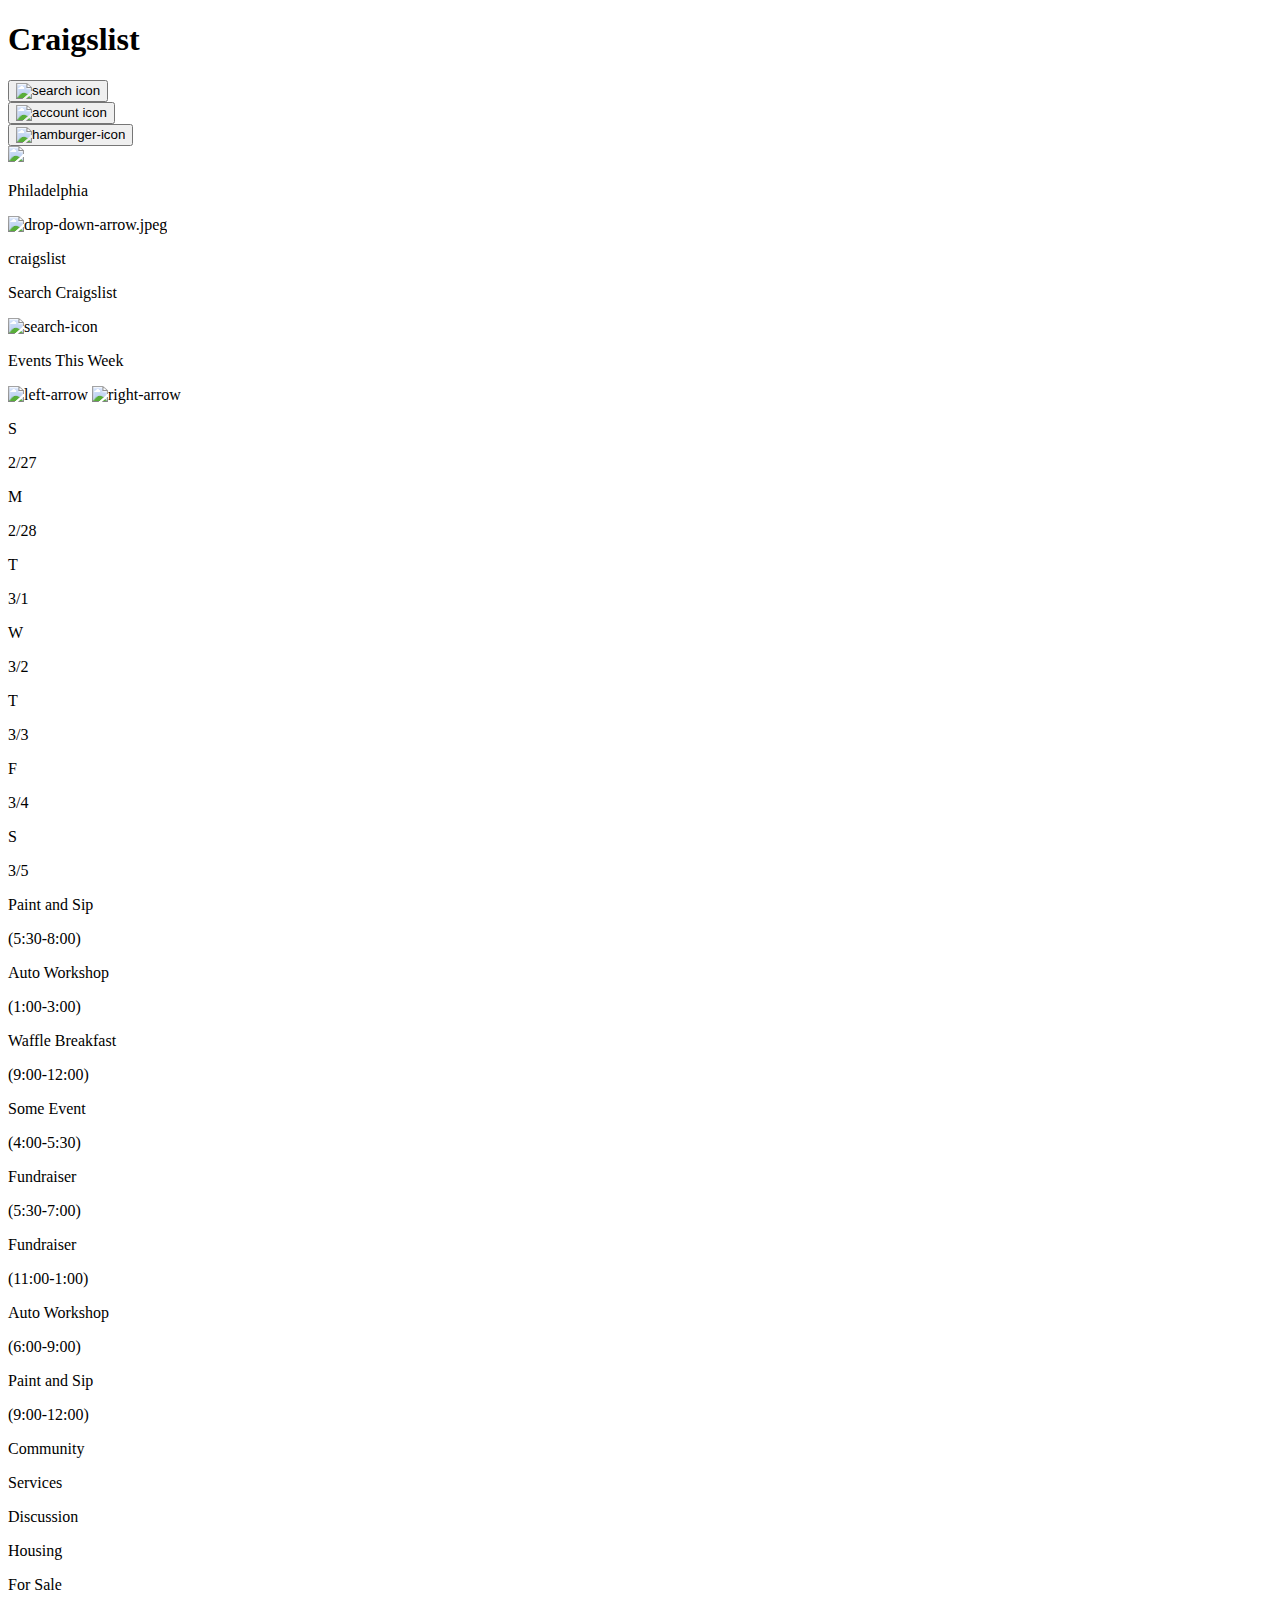
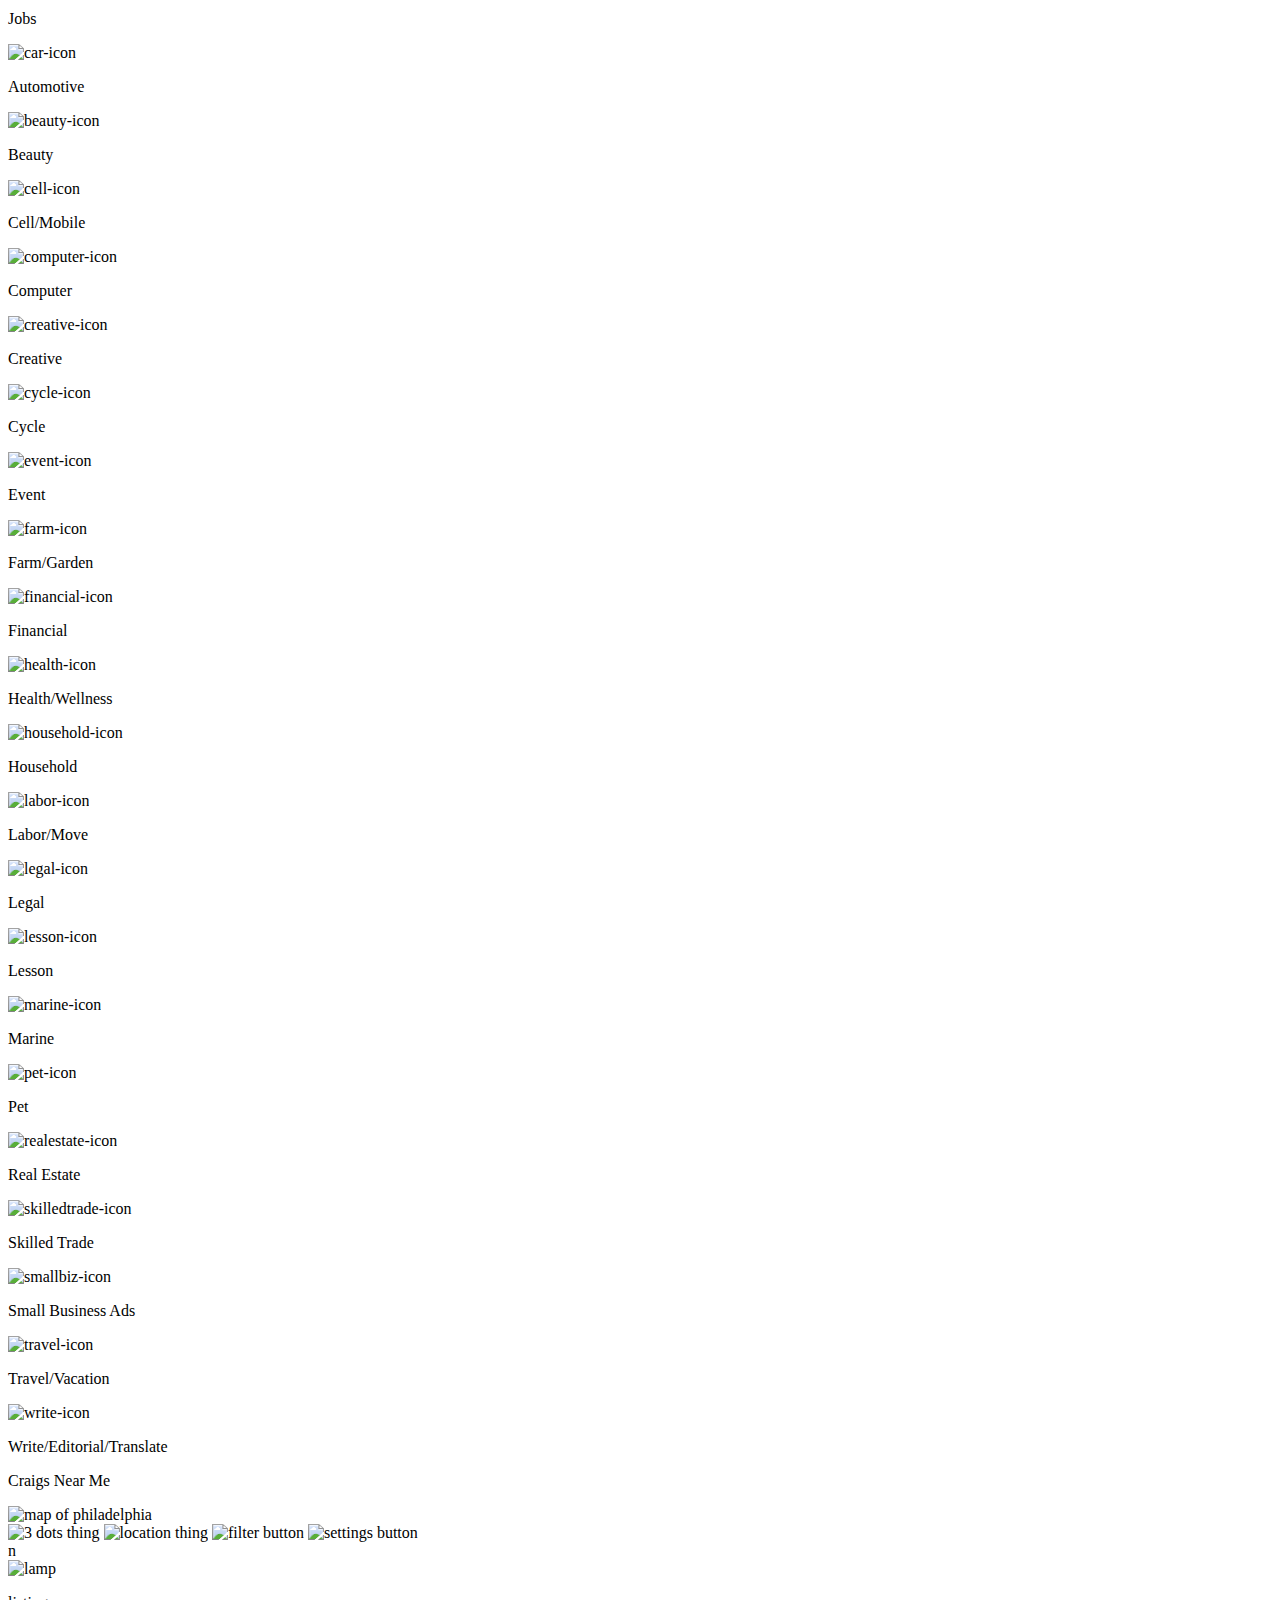
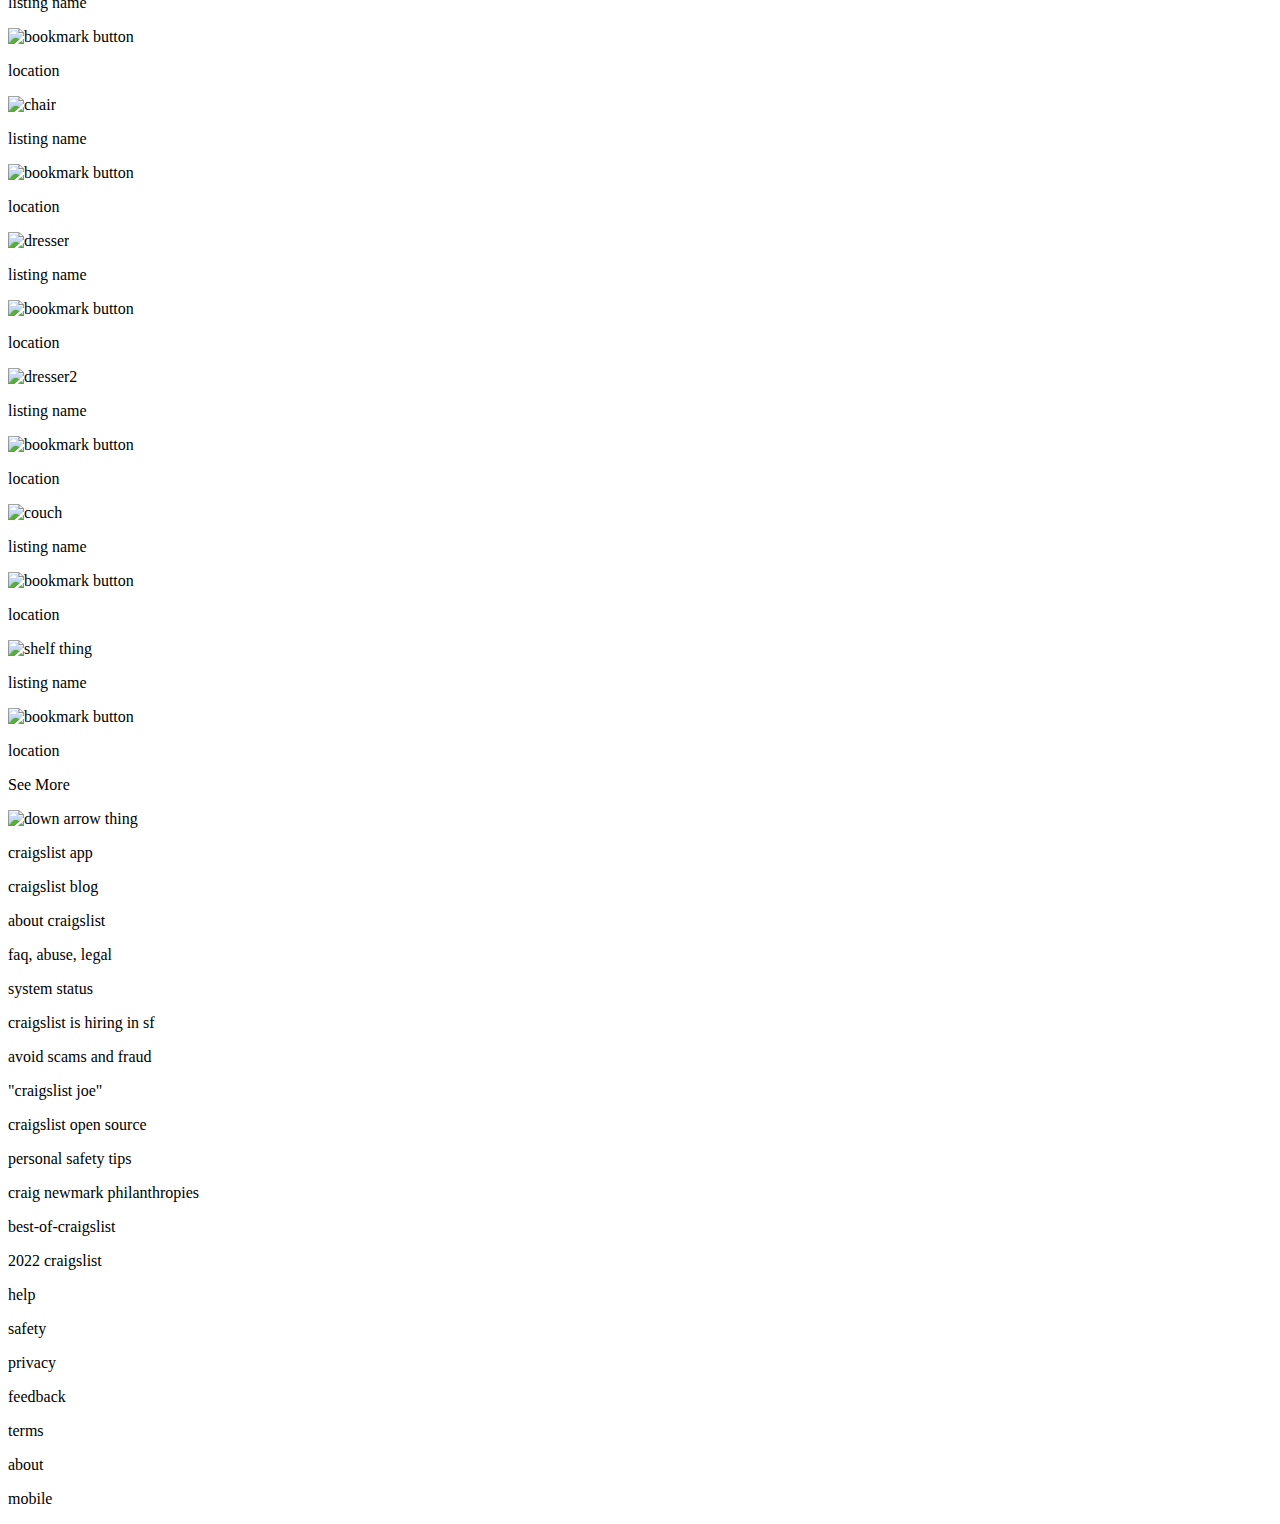
==== commit eb6450da: "grid-updates 5/24" ====
--- a/dev/index.html
+++ b/dev/index.html
@@ -15,27 +15,27 @@
   <body>
 
     <div id="header-navbar">
-
+      
       <div id="title">
         <h1>Craigslist</h1>
       </div>
 
-      <div class="header-buttons">
+      <div id="header-buttons">
         <div class="search">
           <button class="seabutton">
-            <img src="img/search-icon.png" title="search icon">
+            <img src="img/header/search-icon.png" title="search icon">
           </button>
         </div>
 
         <div class="account">
           <button class="accbutton">
-            <img src="img/account-icon.png" title="account icon">
+            <img src="img/header/account-icon.svg" title="account icon">
           </button>
         </div>
         
         <div class="hamburger">
           <button class="hambutton">
-            <img src="img/hamburger-icon.png" title="hamburger-icon">
+            <img src="img/header/hamburger-icon.png" title="hamburger-icon">
           </button>
         </div>
       </div>
@@ -44,32 +44,37 @@
 
     <div id="hero1">
 
-      <div id="locations-dropdown">
-        <div class="location">
-          <p>Philadelphia</p>
-          <img src="img/drop-down-arrow.png" title="drop-down-arrow.jpeg">
-        </div>
-      </div>
-
-      <div class="title">
-        <p>craigslist</p>
-      </div>
-
-      <div class="search-bar">
-        <div class="search">
-          <p>Search Craigslist</p>
-          <img src="img/search-icon.png" title="search-icon">
-        </div>
-      </div>
-
+      <img id="background-img" style="background-image: url(img/hero1/hero1.jpg);" src="img/hero1/hero-1.jpg">
+
+      <div id="hero1-content">
+
+        <div id="locations-dropdown">
+          <div class="location">
+            <p>Philadelphia</p>
+            <img src="img/hero1/drop-down-arrow.png" title="drop-down-arrow.jpeg">
+          </div>
+        </div>
+  
+        <div class="title">
+          <p>craigslist</p>
+        </div>
+  
+        <div class="search-bar">
+          <div class="search">
+            <p>Search Craigslist</p>
+            <img src="img/hero1/search-icon.png" title="search-icon">
+          </div>
+        </div>
+
+      </div>
     </div>
 
     <div id="calender">
 
       <div id="calender-title">
         <p class="calender-header">Events This Week</p>
-        <img src="img/left-arrow.png" title="left-arrow">
-        <img src="img/right-arrow.png" title="right-arrow">
+        <img src="img/calender/left-arrow.png" title="left-arrow">
+        <img src="img/calender/right-arrow.png" title="right-arrow">
       </div>
 
       <div id="actual-calender">
@@ -118,7 +123,6 @@
           <div id="events">
             <div class="1a">
               <div class="paint">
-                <img src="img/bullet-point.png" title="bullet-point">
                 <p>Paint and Sip</p>
                 <p>(5:30-8:00)</p>
               </div>
@@ -127,7 +131,6 @@
             <div class="2a">
     
               <div class="auto">
-                <img src="img/bullet-point.png" title="bullet-point">
                 <p>Auto Workshop</p>
                 <p>(1:00-3:00)</p>
               </div>
@@ -136,7 +139,6 @@
             <div class="3a">
     
               <div class="waffle">
-                <img src="img/bullet-point.png" title="bullet-point">
                 <p>Waffle Breakfast</p>
                 <p>(9:00-12:00)</p>
               </div>
@@ -145,7 +147,6 @@
             <div class="4a">
     
               <div class="some">
-                <img src="img/bullet-point.png" title="bullet-point">
                 <p>Some Event</p>
                 <p>(4:00-5:30)</p>
               </div>
@@ -154,7 +155,6 @@
             <div class="5a">
   
               <div class="fundraiser">
-                <img src="img/bullet-point.png" title="bullet-point">
                 <p>Fundraiser</p>
                 <p>(5:30-7:00)</p>
               </div>
@@ -163,12 +163,11 @@
             <div class="6a">
     
               <div class="fundraiser">
-                <img src="img/bullet-point.png" title="bullet-point">
                 <p>Fundraiser</p>
                 <p>(11:00-1:00)</p>
               </div>
+
               <div class="auto">
-                <img src="img/bullet-point.png" title="bullet-point">
                 <p>Auto Workshop</p>
                 <p>(6:00-9:00)</p>
               </div>
@@ -177,7 +176,6 @@
             <div class="7a">
     
               <div class="paint">
-                <img src="img/bullet-point.png" title="bullet-point">
                 <p>Paint and Sip</p>
                 <p>(9:00-12:00)</p>
               </div>
@@ -219,102 +217,102 @@
 
         <div id="icons-r1">
           <div class="a1">
-            <img src="img/car-icon.png" title="car-icon">
+            <img src="img/categories/car-icon.png" title="car-icon">
             <p>Automotive</p>
           </div>
           <div class="a2">
-            <img src="img/beauty-icon.png" title="beauty-icon">
+            <img src="img/categories/beauty-icon.png" title="beauty-icon">
             <p>Beauty</p>
           </div>
           <div class="a3">
-            <img src="img/cell-icon.png" title="cell-icon">
+            <img src="img/categories/cell-icon.png" title="cell-icon">
             <p>Cell/Mobile</p>
           </div>
           <div class="a4">
-            <img src="img/computer-icon.png" title="computer-icon">
+            <img src="img/categories/computer-icon.png" title="computer-icon">
             <p>Computer</p>
           </div>
         </div>
 
         <div id="icons-r2">
           <div class="b1">
-            <img src="img/creative-icon.png" title="creative-icon">
+            <img src="img/categories/creative-icon.png" title="creative-icon">
             <p>Creative</p>
           </div>
           <div class="b2">
-            <img src="img/cycle-icon.png" title="cycle-icon">
+            <img src="img/categories/cycle-icon.png" title="cycle-icon">
             <p>Cycle</p>
           </div>
           <div class="b3">
-            <img src="img/event-icon.png" title="event-icon">
+            <img src="img/categories/event-icon.png" title="event-icon">
             <p>Event</p>
           </div>
           <div class="b4">
-            <img src="img/farm-icon.png" title="farm-icon">
+            <img src="img/categories/farm-icon.png" title="farm-icon">
             <p>Farm/Garden</p>
           </div>
         </div>
 
         <div id="icons-r3">
           <div class="c1">
-            <img src="img/financial-icon.png" title="financial-icon">
+            <img src="img/categories/financial-icon.png" title="financial-icon">
             <p>Financial</p>
           </div>
           <div class="c2">
-            <img src="img/health-icon.png" title="health-icon">
+            <img src="img/categories/health-icon.png" title="health-icon">
             <p>Health/Wellness</p>
           </div>
           <div class="c3">
-            <img src="img/household-icon.png" title="household-icon">
+            <img src="img/categories/household-icon.png" title="household-icon">
             <p>Household</p>
           </div>
           <div class="c4">
-            <img src="img/labor-icon.png" title="labor-icon">
+            <img src="img/categories/labor-icon.png" title="labor-icon">
             <p>Labor/Move</p>
           </div>
         </div>
 
         <div id="icons-r4">
           <div class="d1">
-            <img src="img/legal-icon.png" title="legal-icon">
+            <img src="img/categories/legal-icon.png" title="legal-icon">
             <p>Legal</p>
           </div>
           <div class="d2">
-            <img src="img/lesson-icon.png" title="lesson-icon">
+            <img src="img/categories/lesson-icon.png" title="lesson-icon">
             <p>Lesson</p>
           </div>
           <div class="d3">
-            <img src="img/marine-icon.png" title="marine-icon">
+            <img src="img/categories/marine-icon.png" title="marine-icon">
             <p>Marine</p>
           </div>
           <div class="d4">
-            <img src="img/pet-icon.png" title="pet-icon">
+            <img src="img/categories/pet-icon.png" title="pet-icon">
             <p>Pet</p>
           </div>
         </div>
 
         <div id="icons-r5">
           <div class="e1">
-            <img src="img/realestate-icon.png" title="realestate-icon">
+            <img src="img/categories/realestate-icon.png" title="realestate-icon">
             <p>Real Estate</p>
           </div>
           <div class="e2">
-            <img src="img/skilledtrade-icon.png" title="skilledtrade-icon">
+            <img src="img/categories/skilledtrade-icon.png" title="skilledtrade-icon">
             <p>Skilled Trade</p>
           </div>
           <div class="e3">
-            <img src="img/smallbiz-icon.png" title="smallbiz-icon">
+            <img src="img/categories/smallbiz-icon.png" title="smallbiz-icon">
             <p>Small Business Ads</p>
           </div>
           <div class="e4">
-            <img src="img/travel-icon.png" title="travel-icon">
+            <img src="img/categories/travel-icon.png" title="travel-icon">
             <p>Travel/Vacation</p>
           </div>
         </div>
 
         <div id="icons-r6">
           <div class="f1">
-            <img src="img/write-icon.png" title="write-icon">
+            <img src="img/categories/write-icon.png" title="write-icon">
             <p>Write/Editorial/Translate</p>
           </div>
         </div>
@@ -324,88 +322,88 @@
   
     <div id="craigs">
 
-      <div class="craig-header">
+      <div id="craig-header">
         <p>Craigs Near Me</p>
       </div>
 
       <div id="map">
         <div class="map-img">
-          <img src="img/map.png" title="map of philadelphia">
+          <img src="img/craigs/mapagain.jpg" title="map of philadelphia">
         </div>
         <div id="map-stuff">
           <div class="map-buttons">
-            <img src="img/3-dots.jpeg" title="3 dots thing">
-            <img src="img/location-thing.jpeg" title="location thing">
-            <img src="img/filter-button.jpeg" title="filter button">
-            <img src="img/settings-button.jpeg" title="settings button">
-          </div>
-        </div>
+            <img src="img/craigs/3-dots.jpeg" title="3 dots thing">
+            <img src="img/craigs/map-ping.svg" title="location thing">
+            <img src="img/craigs/filter-button.jpeg" title="filter button">
+            <img src="img/craigs/settings-button.jpeg" title="settings button">
+          </div>
+        </div>n
       </div>
 
       <div id="listings">
 
         <div class="lamp">
           <div class="lamp-image">
-            <img src="img/lamp.png" title="lamp">
+            <img src="img/craigs/lamp.jpg" title="lamp">
           </div>
           <div class="lamp-info">
             <p>listing name</p>
-            <img src="img/bookmark.png" title="bookmark button">
+            <img src="img/craigs/bookmark.png" title="bookmark button">
             <p>location</p>
           </div>
         </div>
 
         <div class="chair">
           <div class="chair-image">
-            <img src="img/chair.png" title="chair">
+            <img src="img/craigs/chair.png" title="chair">
           </div>
           <div class="chair-info">
             <p>listing name</p>
+            <img src="img/craigs/bookmark.png" title="bookmark button">
             <p>location</p>
-            <img src="img/bookmark.png" title="bookmark button">
           </div>
         </div>
         
         <div class="dresser">
           <div class="dresser-image">
-            <img src="img/dresser.png" title="dresser">
+            <img src="img/craigs/dresser.png" title="dresser">
           </div>
           <div class="dresser-info">
             <p>listing name</p>
-            <img src="img/bookmark.png" title="bookmark button">
+            <img src="img/craigs/bookmark.png" title="bookmark button">
             <p>location</p>
           </div>
         </div>
 
         <div class="dresser2">
           <div class="dresser2-image">
-            <img src="img/dresser2.png" title="dresser2">
+            <img src="img/craigs/dresser2.png" title="dresser2">
           </div>
           <div class="dresser2-info">
             <p>listing name</p>
-            <img src="img/bookmark.png" title="bookmark button">
+            <img src="img/craigs/bookmark.png" title="bookmark button">
             <p>location</p>
           </div>
         </div>
 
         <div class="couch">
           <div class="couch-image">
-            <img src="img/couch.png" title="couch">
+            <img src="img/craigs/couch.png" title="couch">
           </div>
           <div class="couch-info">
             <p>listing name</p>
-            <img src="img/bookmark.png" title="bookmark button">
+            <img src="img/craigs/bookmark.png" title="bookmark button">
             <p>location</p>
           </div>
         </div>
 
         <div class="shelf-thing">
           <div class="shelf-image">
-            <img src="img/shelf.png" title="shelf thing">
+            <img src="img/craigs/shelf.png" title="shelf thing">
           </div>
           <div class="shelf-info">
             <p>listing name</p>
-            <img src="img/bookmark.png" title="bookmark button">
+            <img src="img/craigs/bookmark.png" title="bookmark button">
             <p>location</p>
           </div>
         </div>
@@ -416,7 +414,7 @@
           <p>See More</p>
         </div>
         <div class="down-arrow">
-          <img src="img/down-arrow.png" title="down arrow thing">
+          <img src="img/craigs/down-arrow.png" title="down arrow thing">
         </div>
       </div>
         
@@ -499,7 +497,6 @@
 
       <div id="bottom-stuff">
           <div class="a">
-            <img src="img/copyright.jpeg" title="copyright thing">
             <p>2022 craigslist</p>
             <p>help</p>
             <p>safety</p>
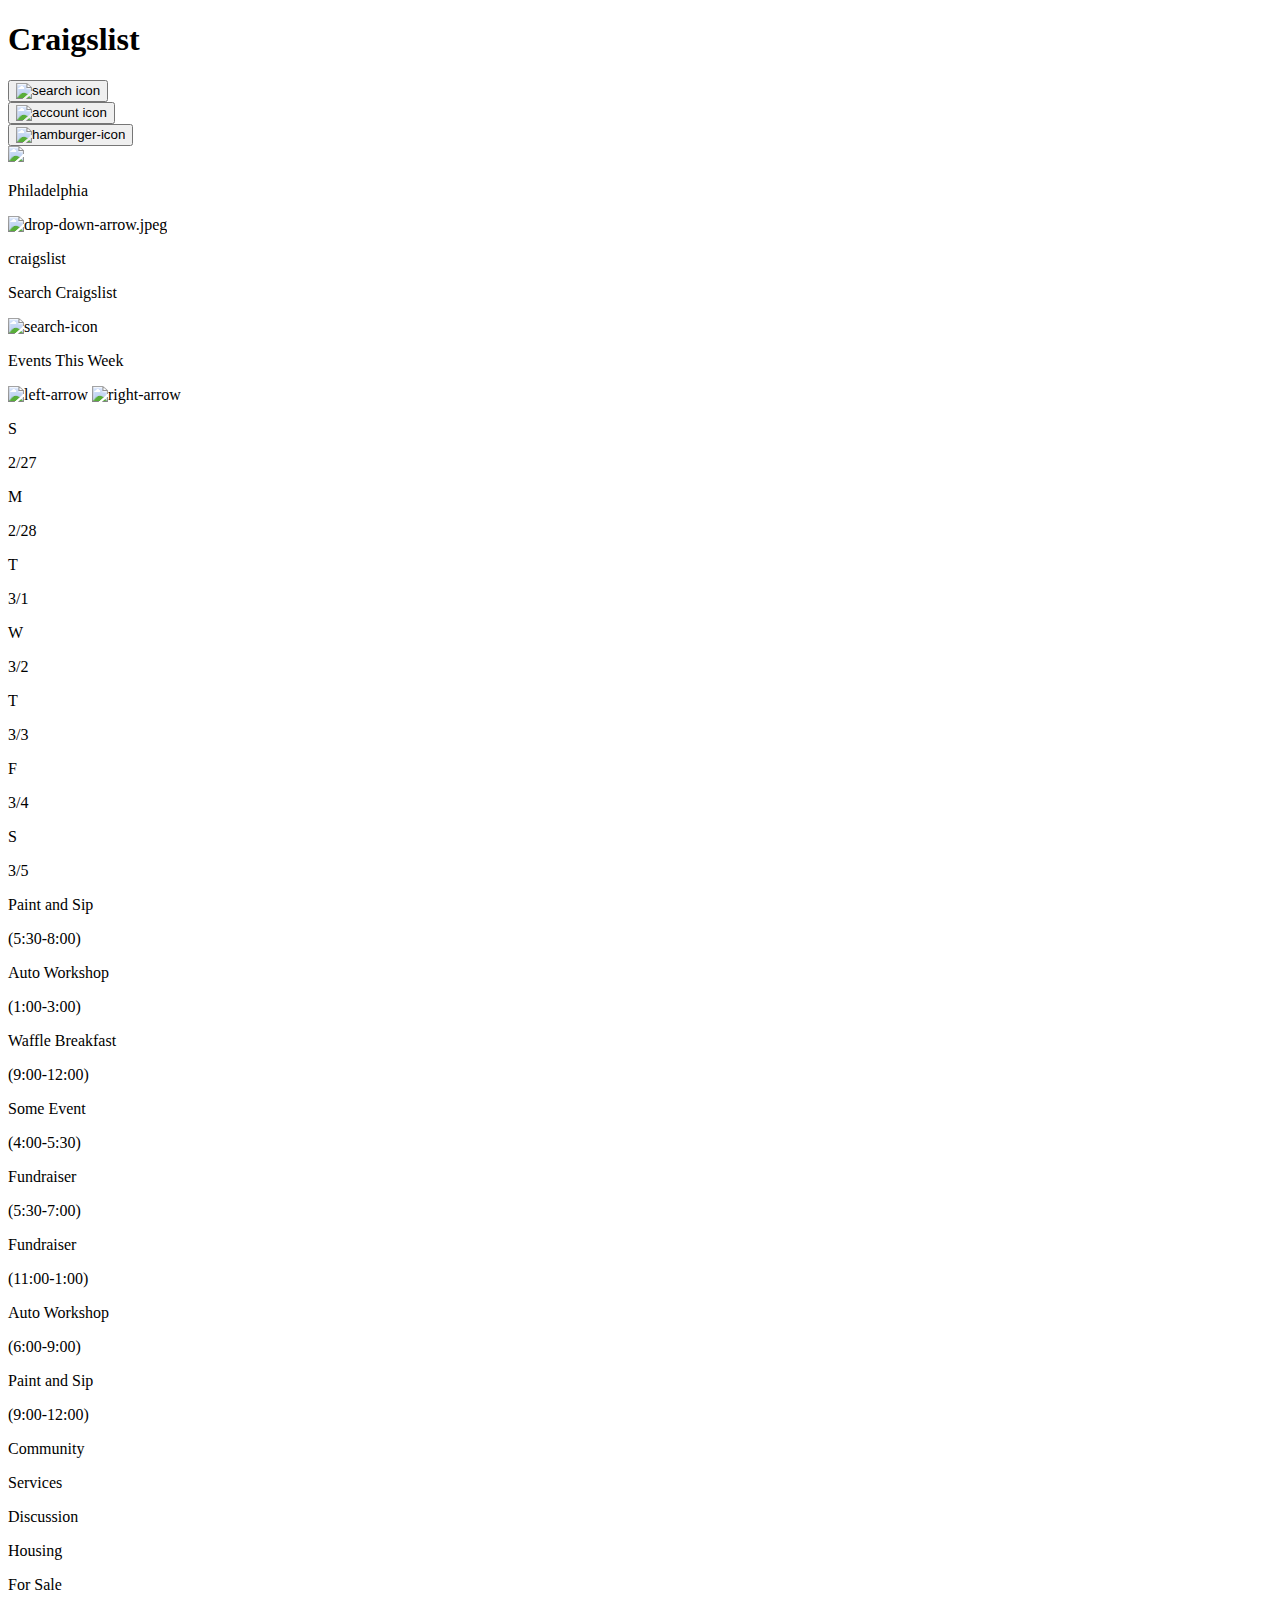
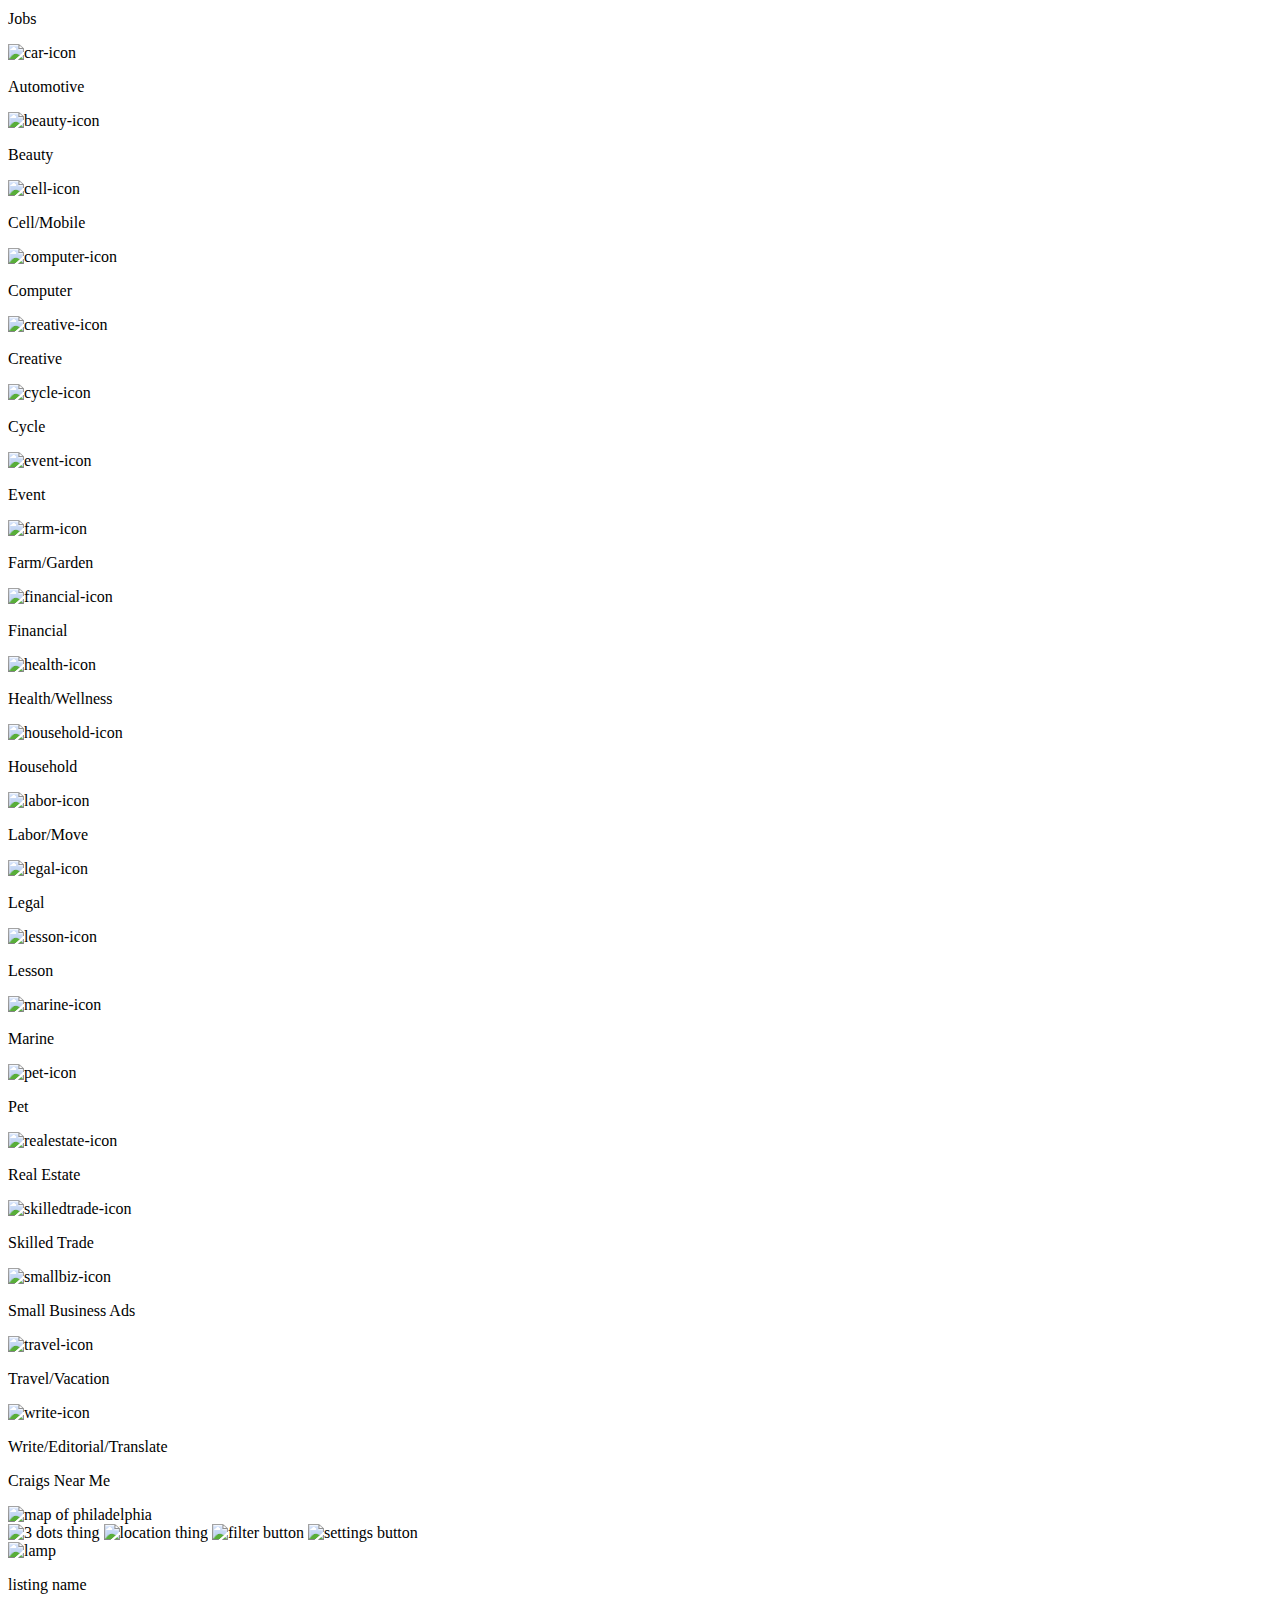
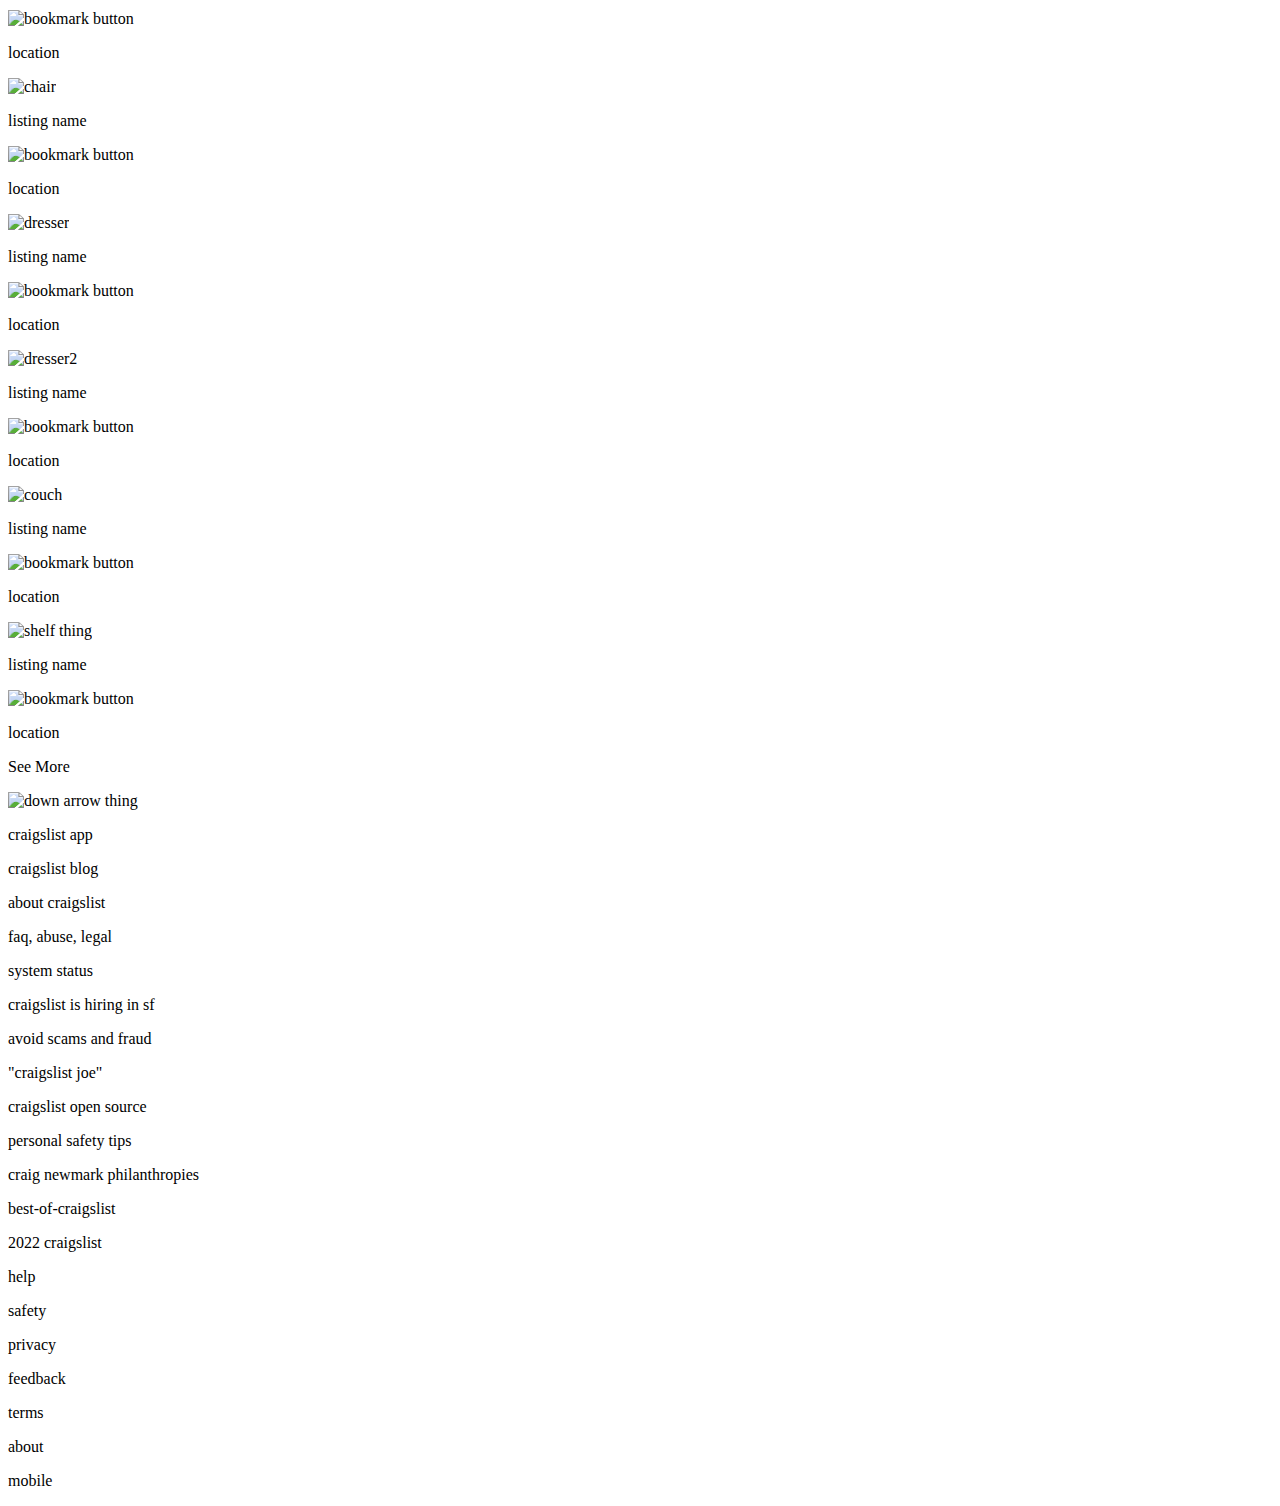
==== commit fb72c12f: "changes 5/24" ====
--- a/dev/index.html
+++ b/dev/index.html
@@ -23,7 +23,7 @@
       <div id="header-buttons">
         <div class="search">
           <button class="seabutton">
-            <img src="img/header/search-icon.png" title="search icon">
+            <img src="img/header/searchheader.svg" title="search icon">
           </button>
         </div>
 
@@ -35,7 +35,7 @@
         
         <div class="hamburger">
           <button class="hambutton">
-            <img src="img/header/hamburger-icon.png" title="hamburger-icon">
+            <img src="img/header/3-lines.svg" title="hamburger-icon">
           </button>
         </div>
       </div>
@@ -332,12 +332,12 @@
         </div>
         <div id="map-stuff">
           <div class="map-buttons">
-            <img src="img/craigs/3-dots.jpeg" title="3 dots thing">
-            <img src="img/craigs/map-ping.svg" title="location thing">
-            <img src="img/craigs/filter-button.jpeg" title="filter button">
-            <img src="img/craigs/settings-button.jpeg" title="settings button">
-          </div>
-        </div>n
+            <img src="img/craigs/more-horizontal.svg" title="3 dots thing">
+            <img src="img/craigs/map-pin.svg" title="location thing">
+            <img src="img/craigs/filter.svg" title="filter button">
+            <img src="img/craigs/settings.svg" title="settings button">
+          </div>
+        </div>
       </div>
 
       <div id="listings">
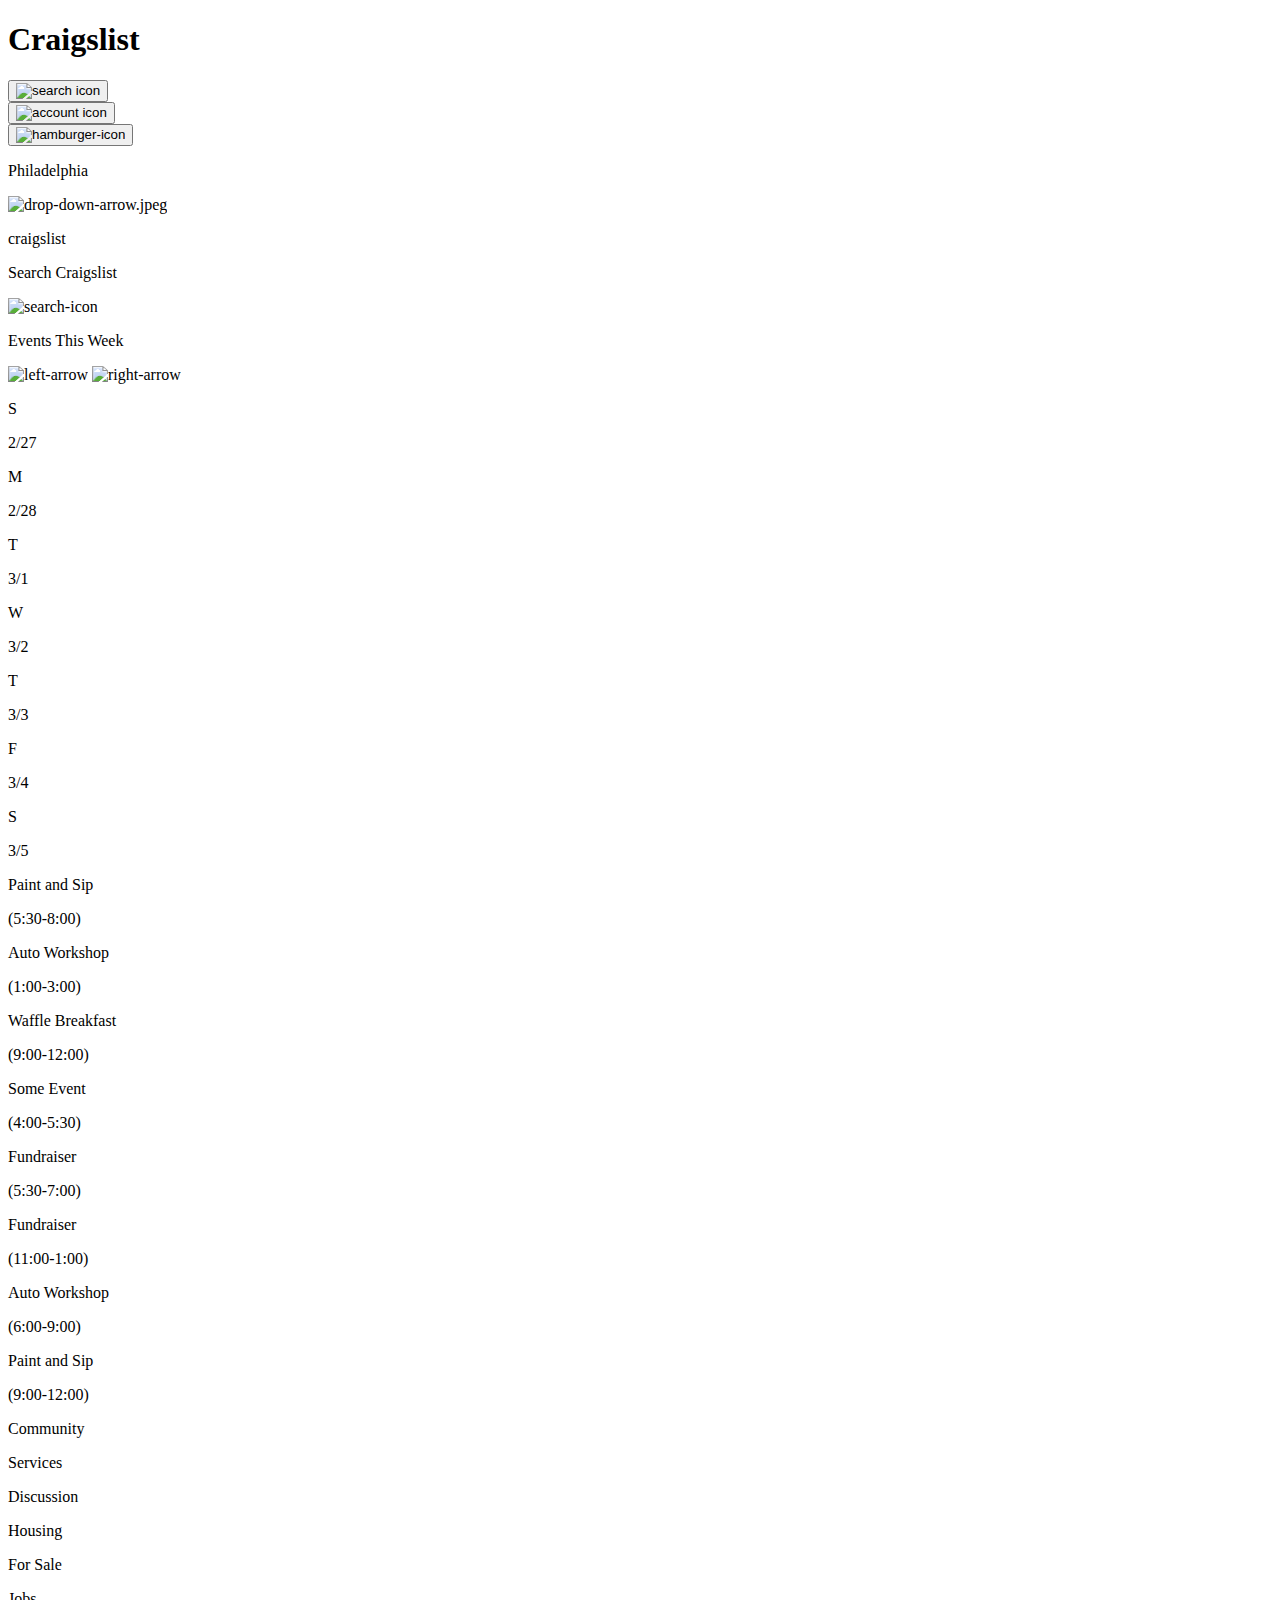
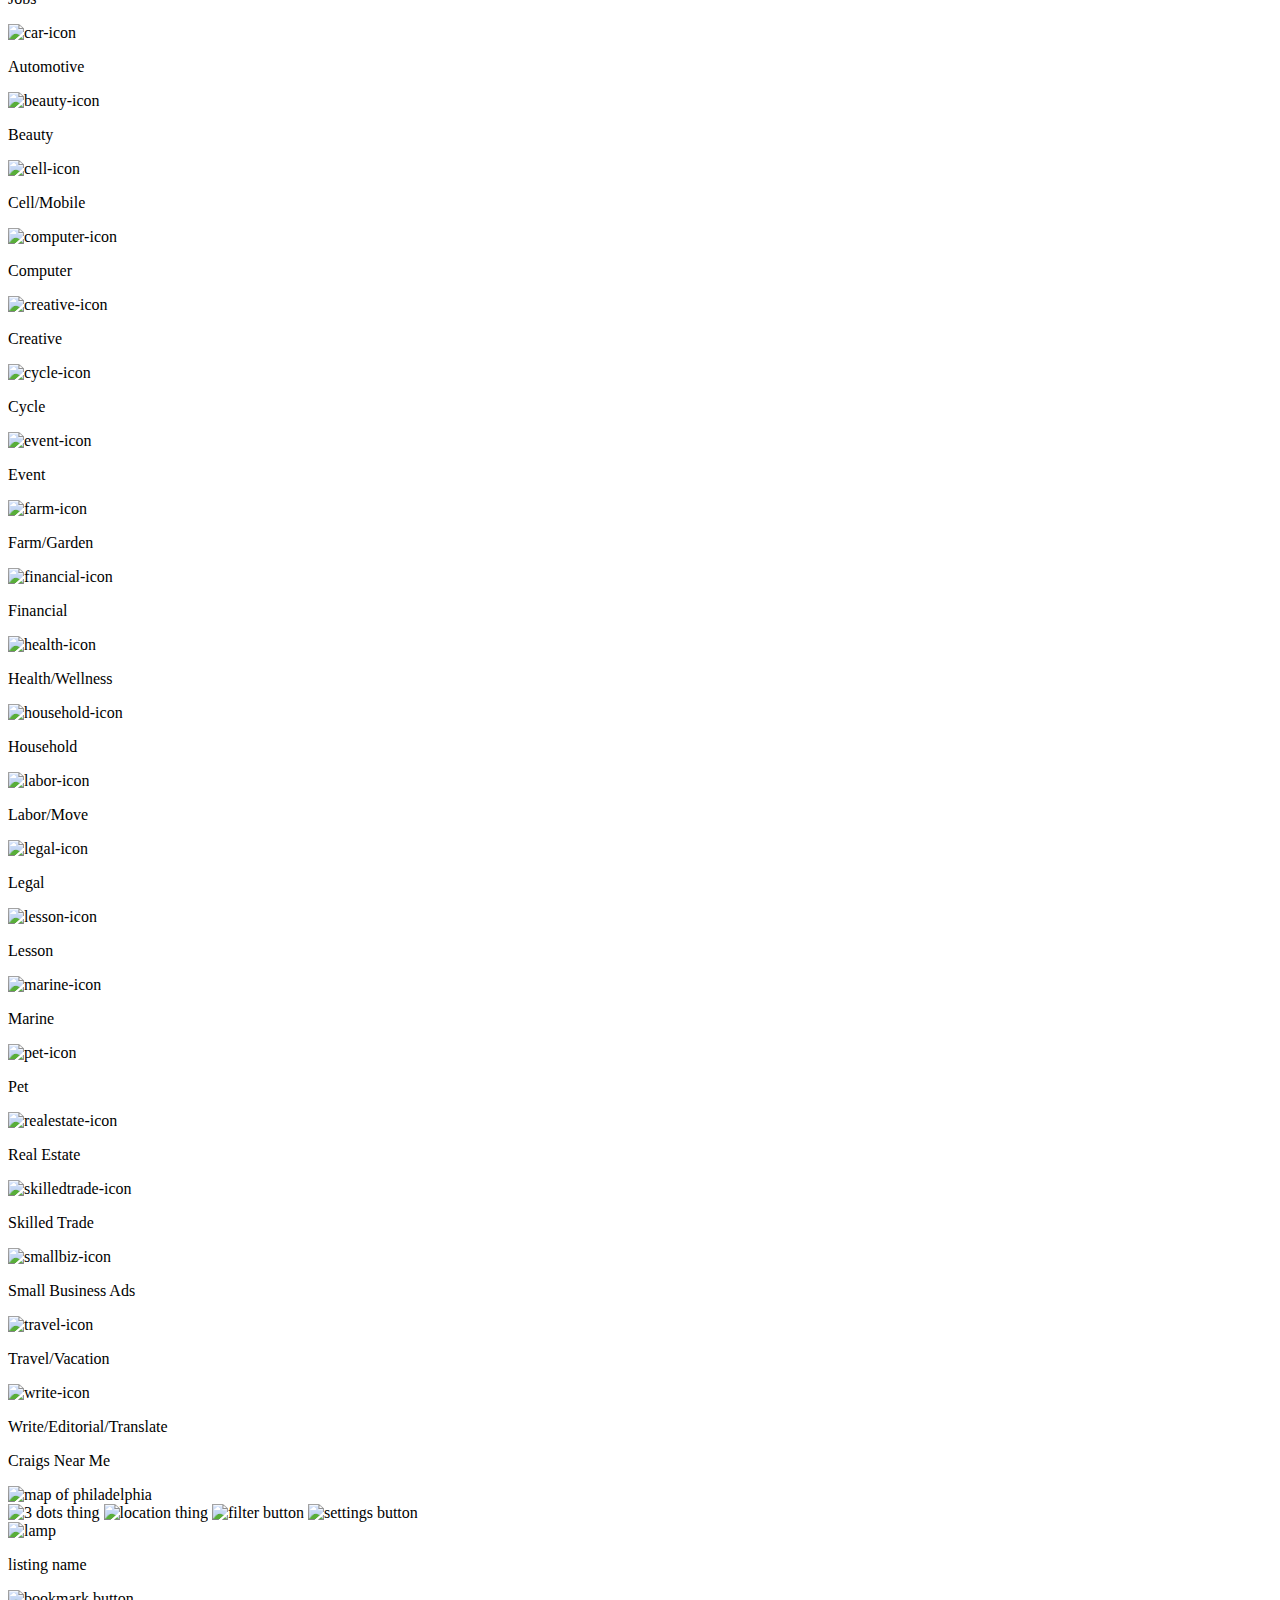
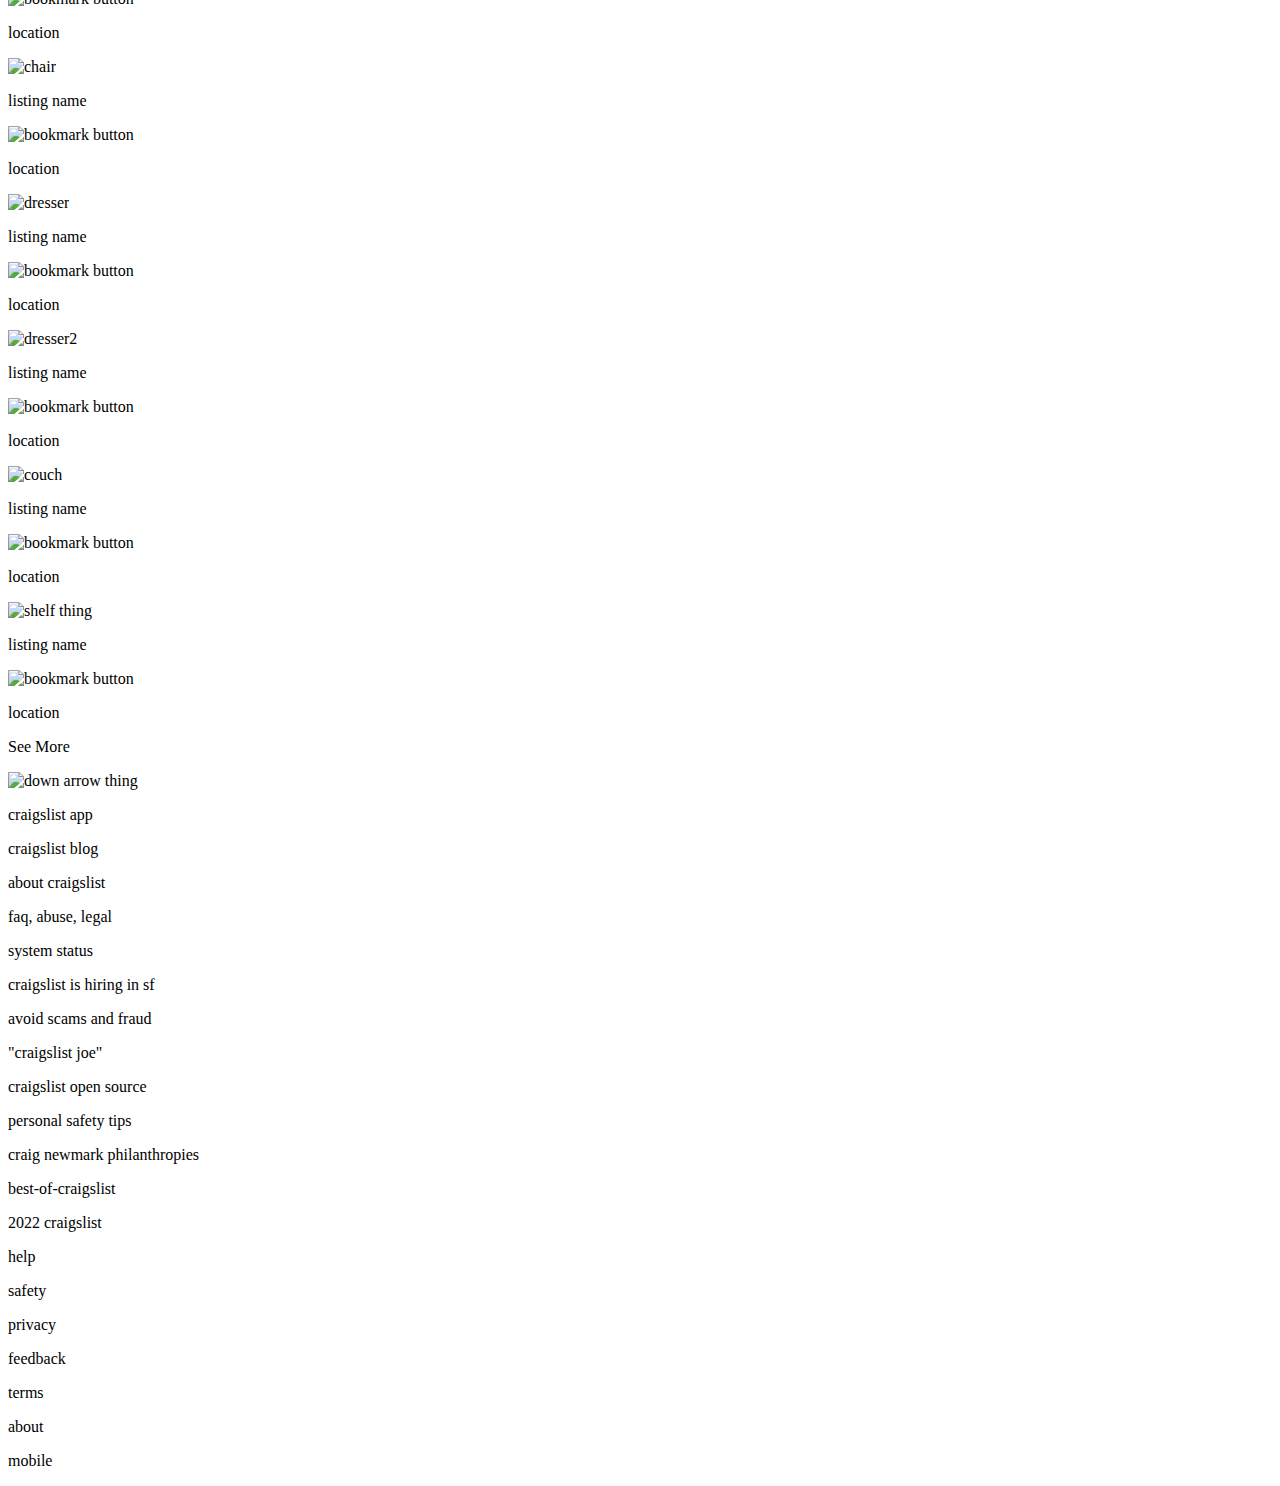
==== commit d9dfb87d: "fixed calender grid! yay!" ====
--- a/dev/index.html
+++ b/dev/index.html
@@ -42,16 +42,14 @@
 
     </div>
 
-    <div id="hero1">
-
-      <img id="background-img" style="background-image: url(img/hero1/hero1.jpg);" src="img/hero1/hero-1.jpg">
+    <div id="hero1" style="background-image: url(img/hero1/hero1.jpg);">
 
       <div id="hero1-content">
 
         <div id="locations-dropdown">
           <div class="location">
             <p>Philadelphia</p>
-            <img src="img/hero1/drop-down-arrow.png" title="drop-down-arrow.jpeg">
+            <img src="img/hero1/chevron-down.png" title="drop-down-arrow.jpeg">
           </div>
         </div>
   
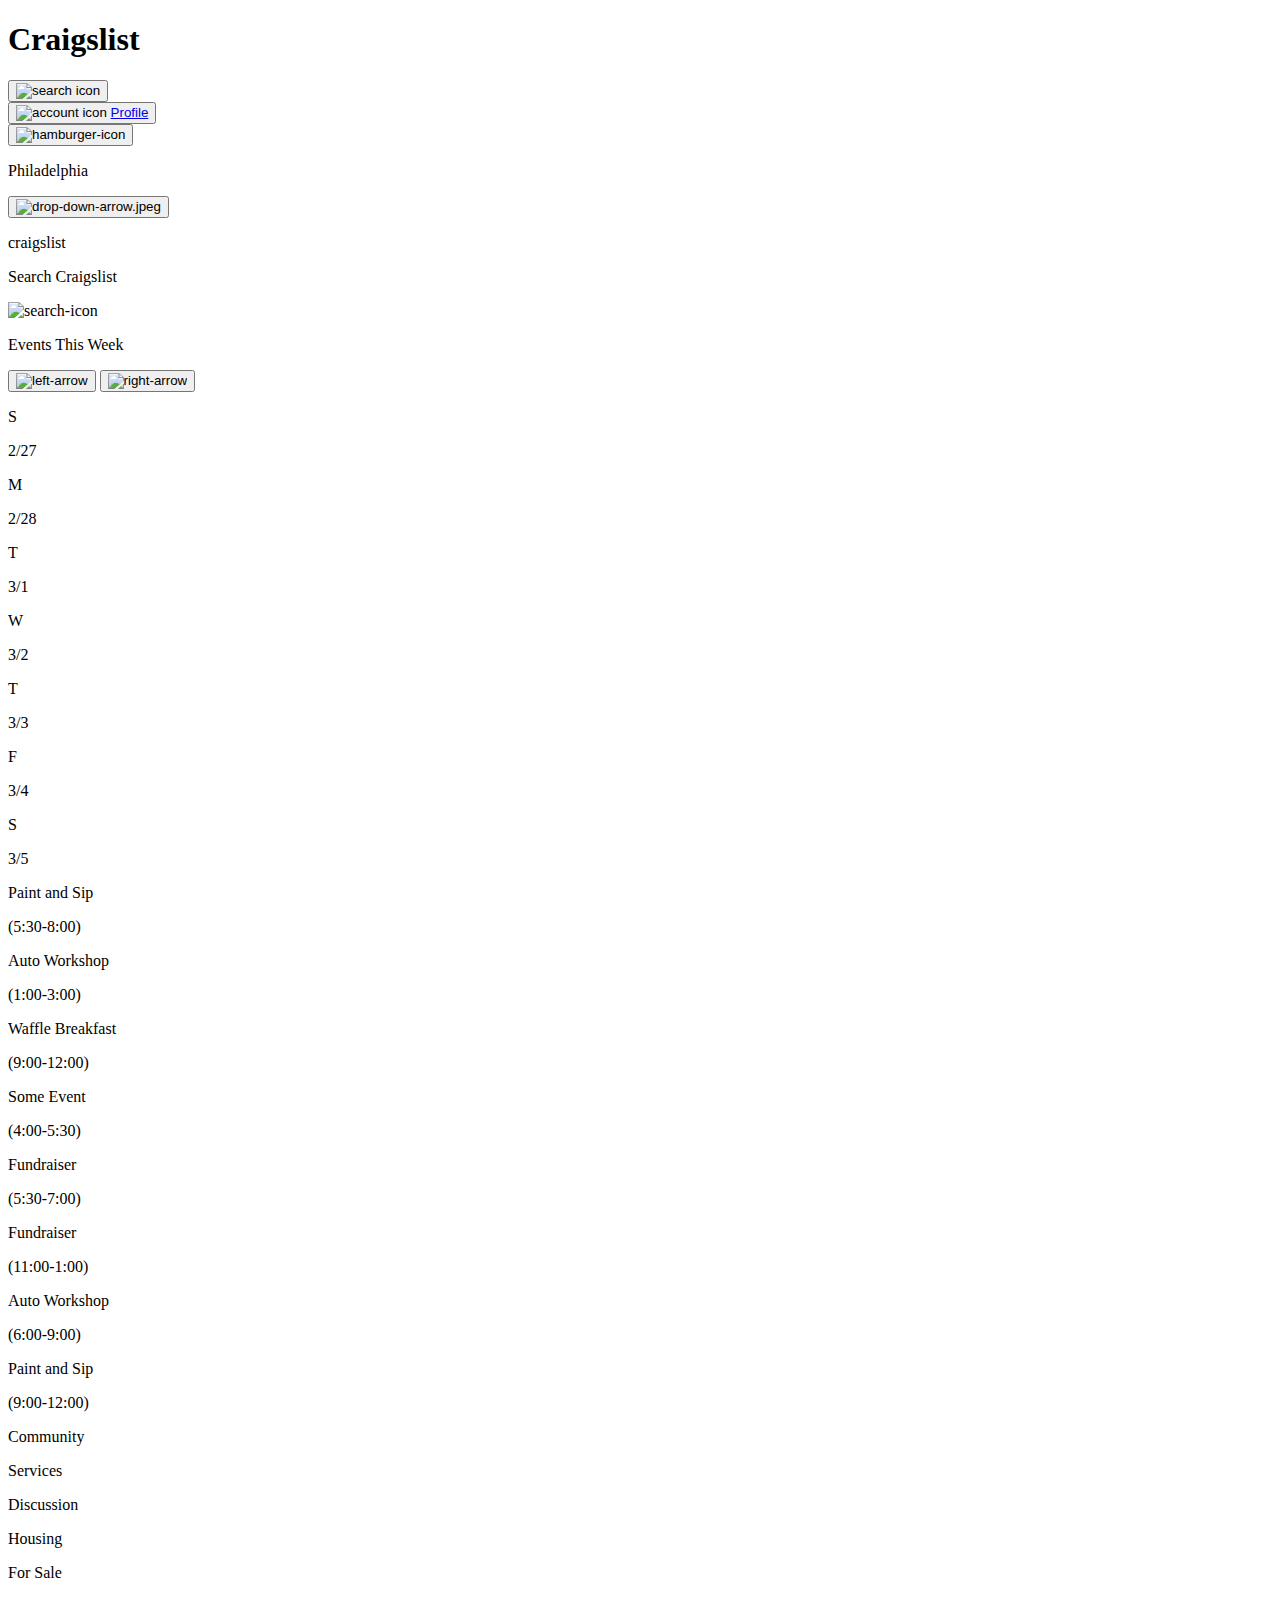
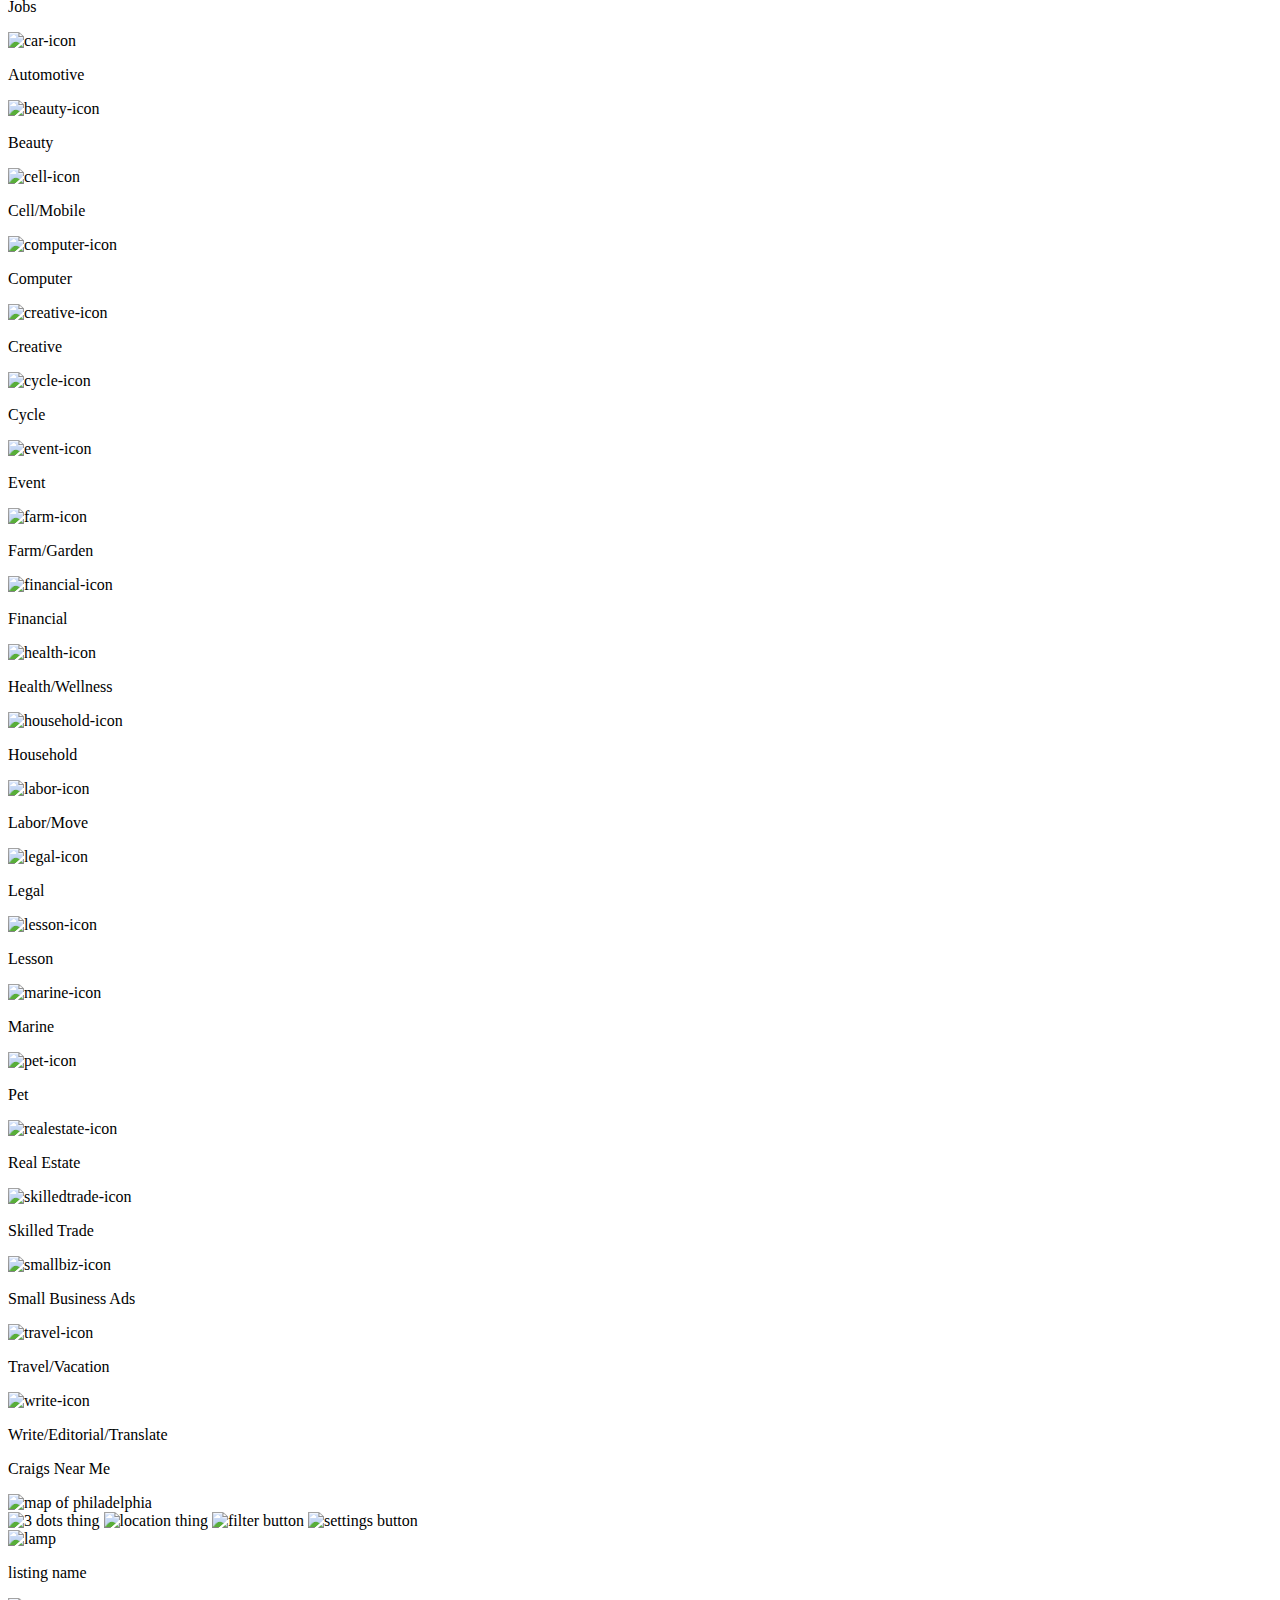
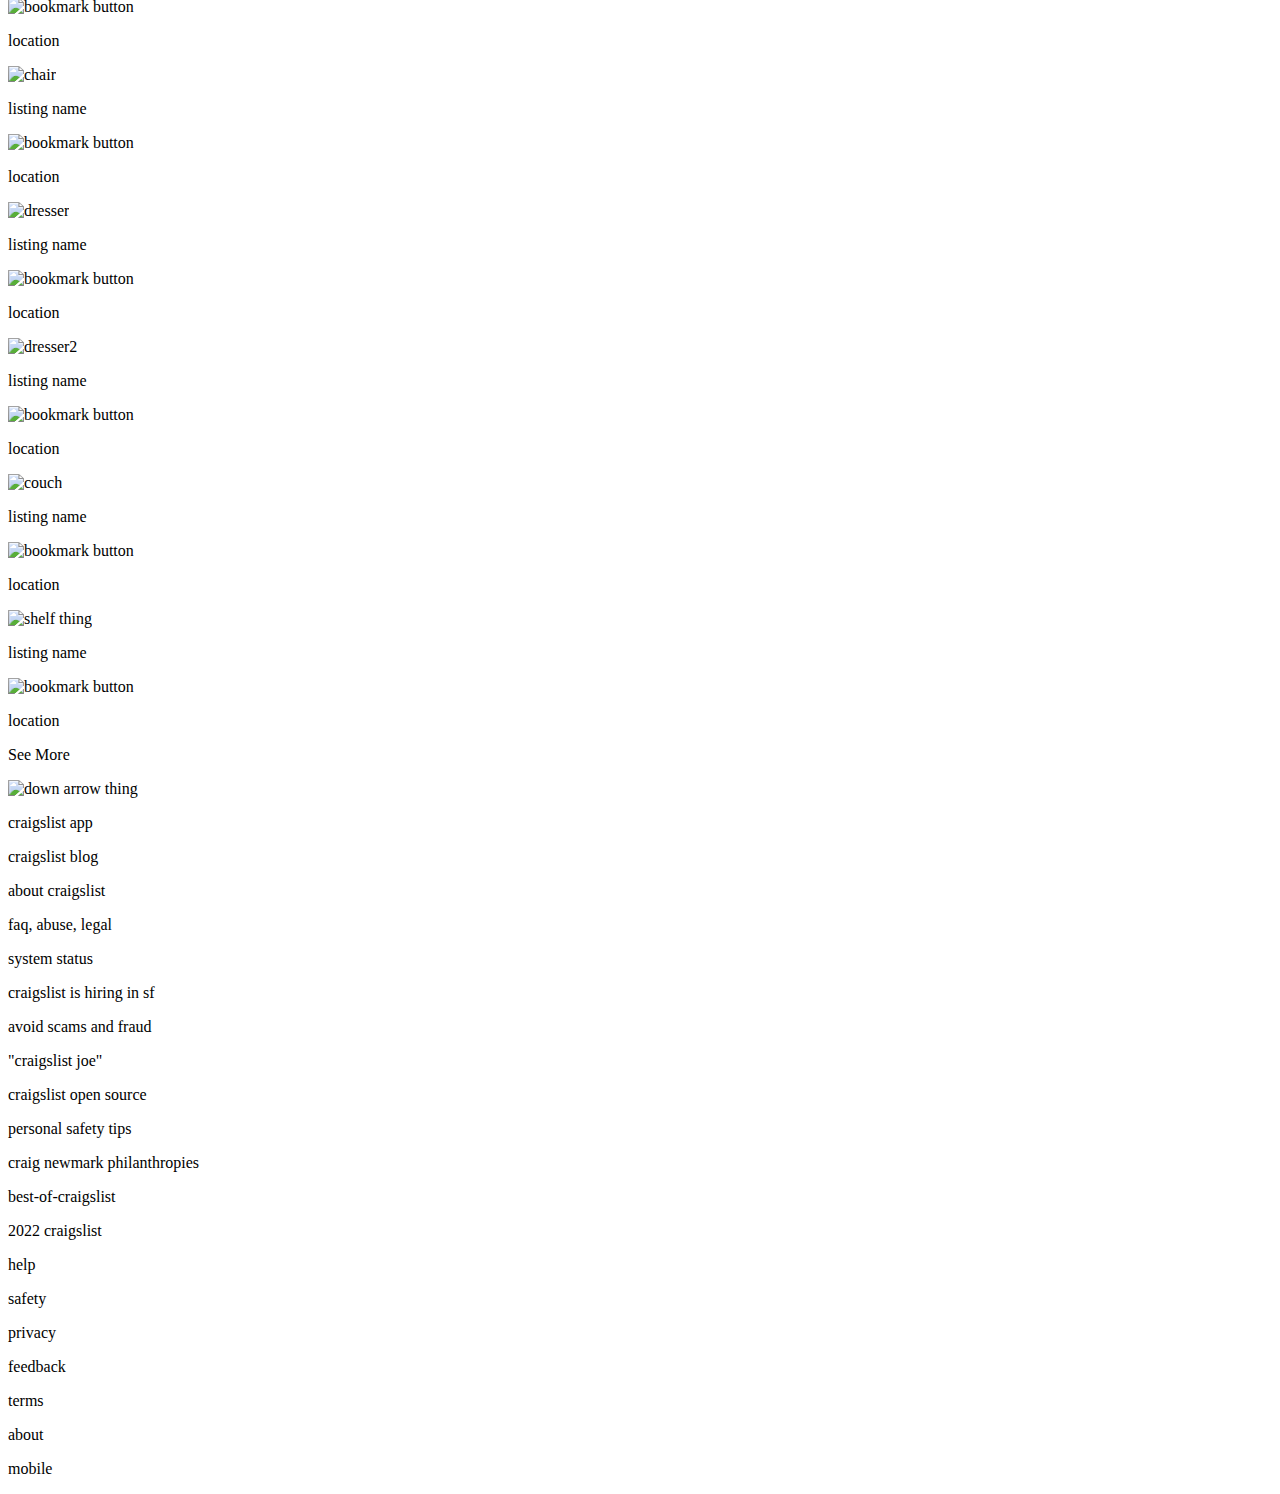
==== commit f0cbdea2: "other updates" ====
--- a/dev/index.html
+++ b/dev/index.html
@@ -30,6 +30,7 @@
         <div class="account">
           <button class="accbutton">
             <img src="img/header/account-icon.svg" title="account icon">
+            <a href="profile-html/profile.html">Profile</a>
           </button>
         </div>
         
@@ -49,7 +50,9 @@
         <div id="locations-dropdown">
           <div class="location">
             <p>Philadelphia</p>
-            <img src="img/hero1/chevron-down.png" title="drop-down-arrow.jpeg">
+            <button class="chevron">
+              <img src="img/hero1/chevron-down.png" title="drop-down-arrow.jpeg">
+            </button>
           </div>
         </div>
   
@@ -71,8 +74,12 @@
 
       <div id="calender-title">
         <p class="calender-header">Events This Week</p>
-        <img src="img/calender/left-arrow.png" title="left-arrow">
-        <img src="img/calender/right-arrow.png" title="right-arrow">
+        <button class="left-arrow">
+          <img src="img/calender/left-arrow.png" title="left-arrow">
+        </button>
+        <button class="right-arrow">
+          <img src="img/calender/right-arrow.png" title="right-arrow">
+        </button>
       </div>
 
       <div id="actual-calender">
